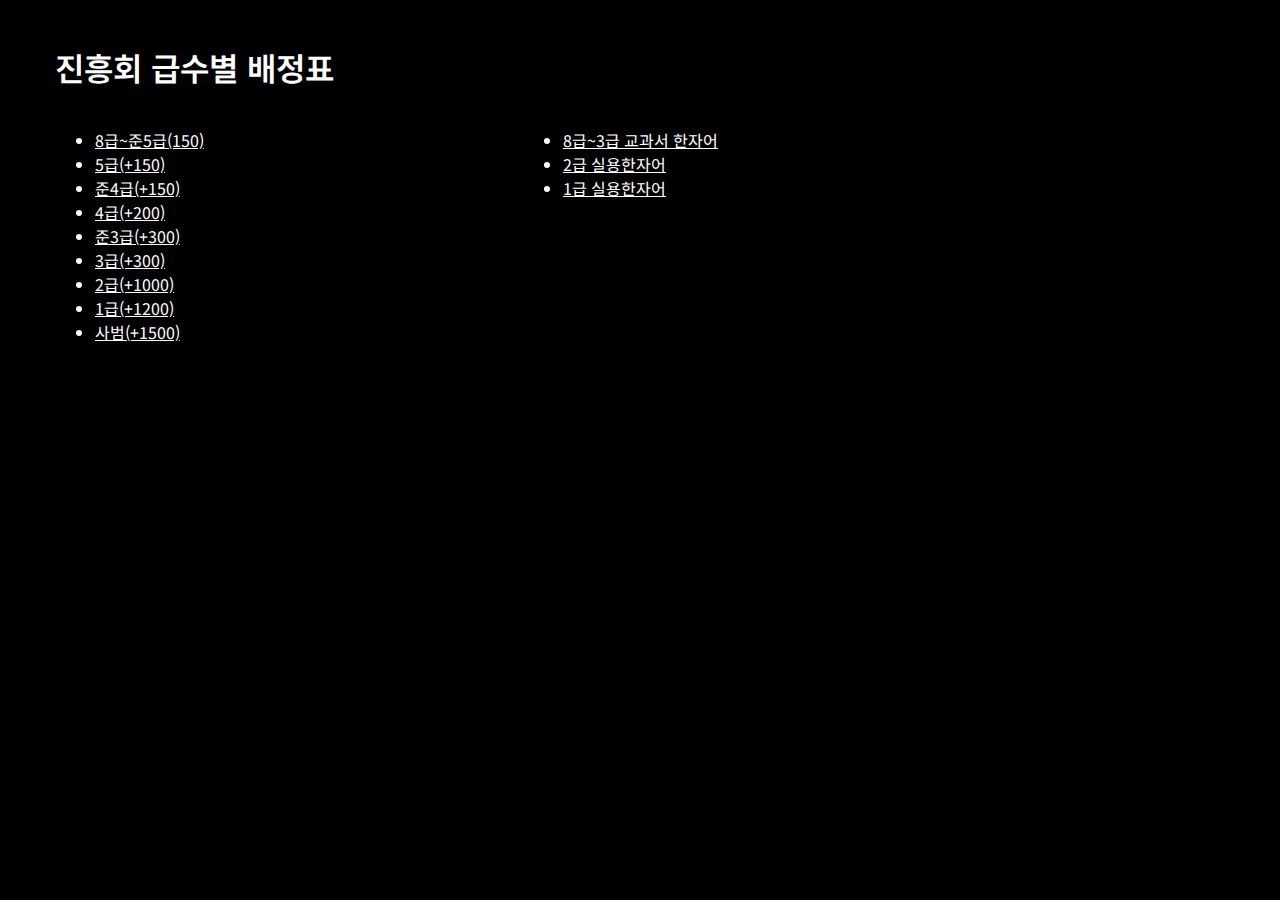
==== hanja/kaphe/index.html @ a42ecb4f "Add kaphe hanja" ====
<!DOCTYPE html>
<html lang="ko">
  <head>
    <meta http-equiv="Content-Type" content="text/html;charset=UTF-8" />
    <link rel="preconnect" href="https://fonts.googleapis.com" />
    <link rel="preconnect" href="https://fonts.gstatic.com" crossorigin />
    <link href="https://fonts.googleapis.com/css2?family=Noto+Sans+JP:wght@100..900&family=Noto+Sans+KR:wght@100..900&family=Noto+Sans+SC:wght@100..900&family=Noto+Sans+TC:wght@100..900&display=swap" rel="stylesheet" />
    <link rel="stylesheet" href="../main.css" />
    <link rel="stylesheet" href="./main.css" />
    <title>진흥회 급수별 배정표</title>
  </head>
  <body>
    <div class="container">
      <h1 class="heading">진흥회 급수별 배정표</h1>
      <div id="lists">
        <div id="chars">
          <ul>
            <li><a href="#list1">8급~준5급(150)</a></li>
            <li><a href="#list2">5급(+150)</a></li>
            <li><a href="#list3">준4급(+150)</a></li>
            <li><a href="#list4">4급(+200)</a></li>
            <li><a href="#list5">준3급(+300)</a></li>
            <li><a href="#list6">3급(+300)</a></li>
            <li><a href="./2/">2급(+1000)</a></li>
            <li><a href="./1/">1급(+1200)</a></li>
            <li><a href="./s/">사범(+1500)</a></li>
          </ul>
        </div>
        <div id="words">
          <ul>
            <li><a href="./words/">8급~3급 교과서 한자어</a></li>
            <li><a href="./words/2/">2급 실용한자어</a></li>
            <li><a href="./words/1/">1급 실용한자어</a></li>
          </ul>
        </div>
      </div>
    </div>
  </body>
</html>
---- hanja/main.css ----
html {
    background-color: black;
}

body {
    display: flex;
    justify-content: center;
}

.container {
    width: 1170px;
    margin: 15px 0 15px;
    align-self: center;
}

.container * {
    font-family: 'Noto Sans KR', 'Noto Sans JP', sans-serif;
    font-weight: 400;
    color: white;
}

.heading {
    font-weight: 600;
}

.hanja {
    font-family: 'Noto Sans KR', 'Noto Sans TC', 'Noto Sans JP', 'Noto Sans SC', 'Arial', 'BabelStone Han', sans-serif !important;
    font-weight: 100 !important;
}
---- hanja/kaphe/main.css ----
#lists {
    display: grid;
    grid-template-columns: 2fr 3fr;
}
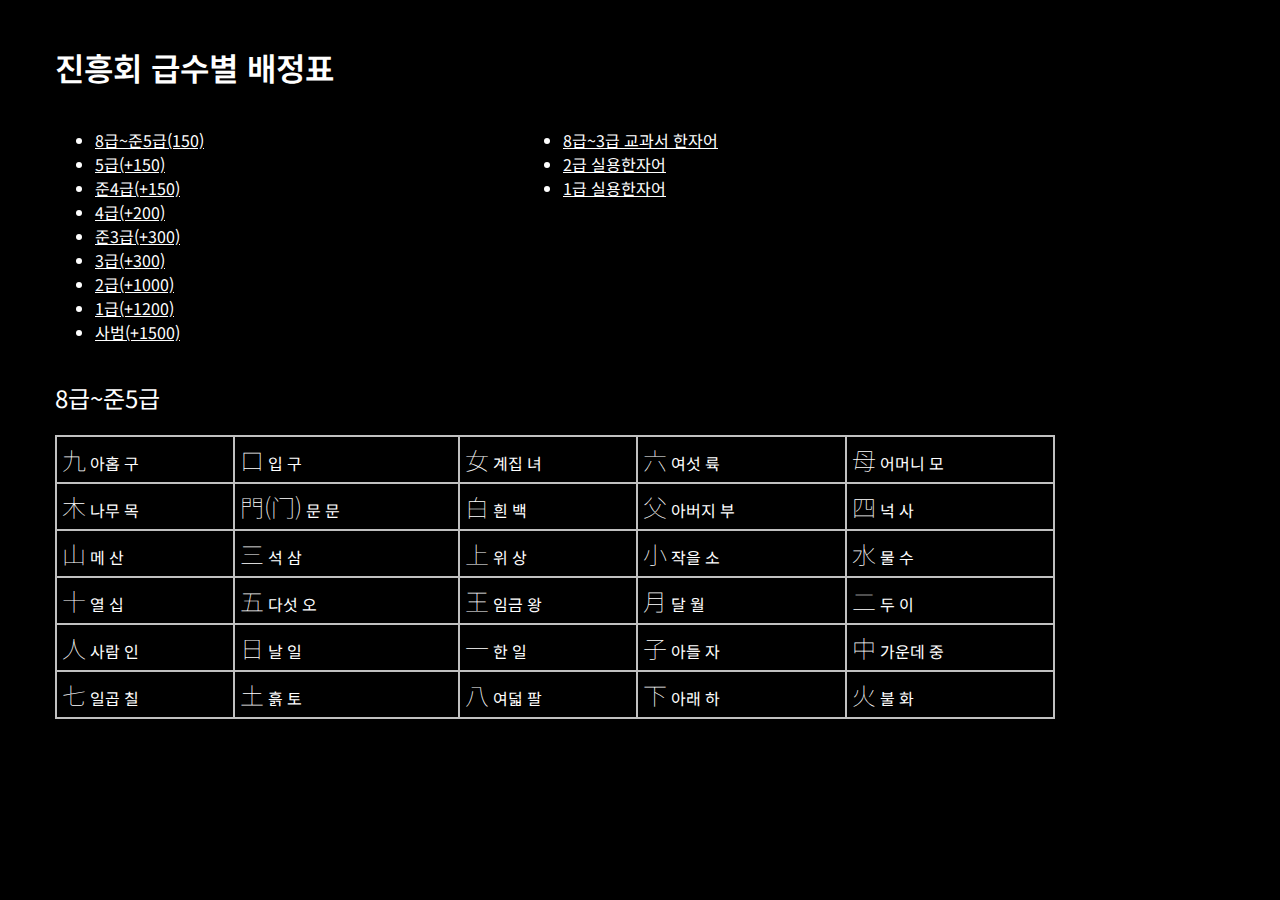
==== commit 010ba8ad: "Add some hanja" ====
--- a/hanja/kaphe/index.html
+++ b/hanja/kaphe/index.html
@@ -11,7 +11,7 @@
   </head>
   <body>
     <div class="container">
-      <h1 class="heading">진흥회 급수별 배정표</h1>
+      <h1 id="heading">진흥회 급수별 배정표</h1>
       <div id="lists">
         <div id="chars">
           <ul>
@@ -34,6 +34,12 @@
           </ul>
         </div>
       </div>
+      <div id="hanja">
+        <h2 id="list1">8급~준5급</h3>
+        <table>
+          <tr><td><span class="hanja">九</span> 아홉 구</td><td><span class="hanja">口</span> 입 구</td><td><span class="hanja">女</span> 계집 녀</td><td><span class="hanja">六</span> 여섯 륙</td><td><span class="hanja">母</span> 어머니 모</td></tr><tr><td><span class="hanja">木</span> 나무 목</td><td><span class="hanja">門(<span class="zh">门</span>)</span> 문 문</td><td><span class="hanja">白</span> 흰 백</td><td><span class="hanja">父</span> 아버지 부</td><td><span class="hanja">四</span> 넉 사</td></tr><tr><td><span class="hanja">山</span> 메 산</td><td><span class="hanja">三</span> 석 삼</td><td><span class="hanja">上</span> 위 상</td><td><span class="hanja">小</span> 작을 소</td><td><span class="hanja">水</span> 물 수</td></tr><tr><td><span class="hanja">十</span> 열 십</td><td><span class="hanja">五</span> 다섯 오</td><td><span class="hanja">王</span> 임금 왕</td><td><span class="hanja">月</span> 달 월</td><td><span class="hanja">二</span> 두 이</td></tr><tr><td><span class="hanja">人</span> 사람 인</td><td><span class="hanja">日</span> 날 일</td><td><span class="hanja">一</span> 한 일</td><td><span class="hanja">子</span> 아들 자</td><td><span class="hanja">中</span> 가운데 중</td></tr><tr><td><span class="hanja">七</span> 일곱 칠</td><td><span class="hanja">土</span> 흙 토</td><td><span class="hanja">八</span> 여덟 팔</td><td><span class="hanja">下</span> 아래 하</td><td><span class="hanja">火</span> 불 화</td></tr>
+        </table>
+      </div>
     </div>
   </body>
 </html>--- a/hanja/main.css
+++ b/hanja/main.css
@@ -19,11 +19,25 @@
     color: white;
 }
 
-.heading {
+#heading {
     font-weight: 600;
+}
+
+table {
+    border-collapse: collapse;
+    width: 1000px;
+}
+
+td {
+    border: 2px solid silver;
+    padding: 5px;
 }
 
 .hanja {
     font-family: 'Noto Sans KR', 'Noto Sans TC', 'Noto Sans JP', 'Noto Sans SC', 'Arial', 'BabelStone Han', sans-serif !important;
     font-weight: 100 !important;
 }
+
+.hanja, .hanja * {
+    font-size: 1.5rem;
+}--- a/hanja/kaphe/main.css
+++ b/hanja/kaphe/main.css
@@ -3,3 +3,7 @@
     grid-template-columns: 2fr 3fr;
 }
 
+.zh {
+    font-family: 'Noto Sans SC', sans-serif !important;
+    font-weight: 100 !important;
+}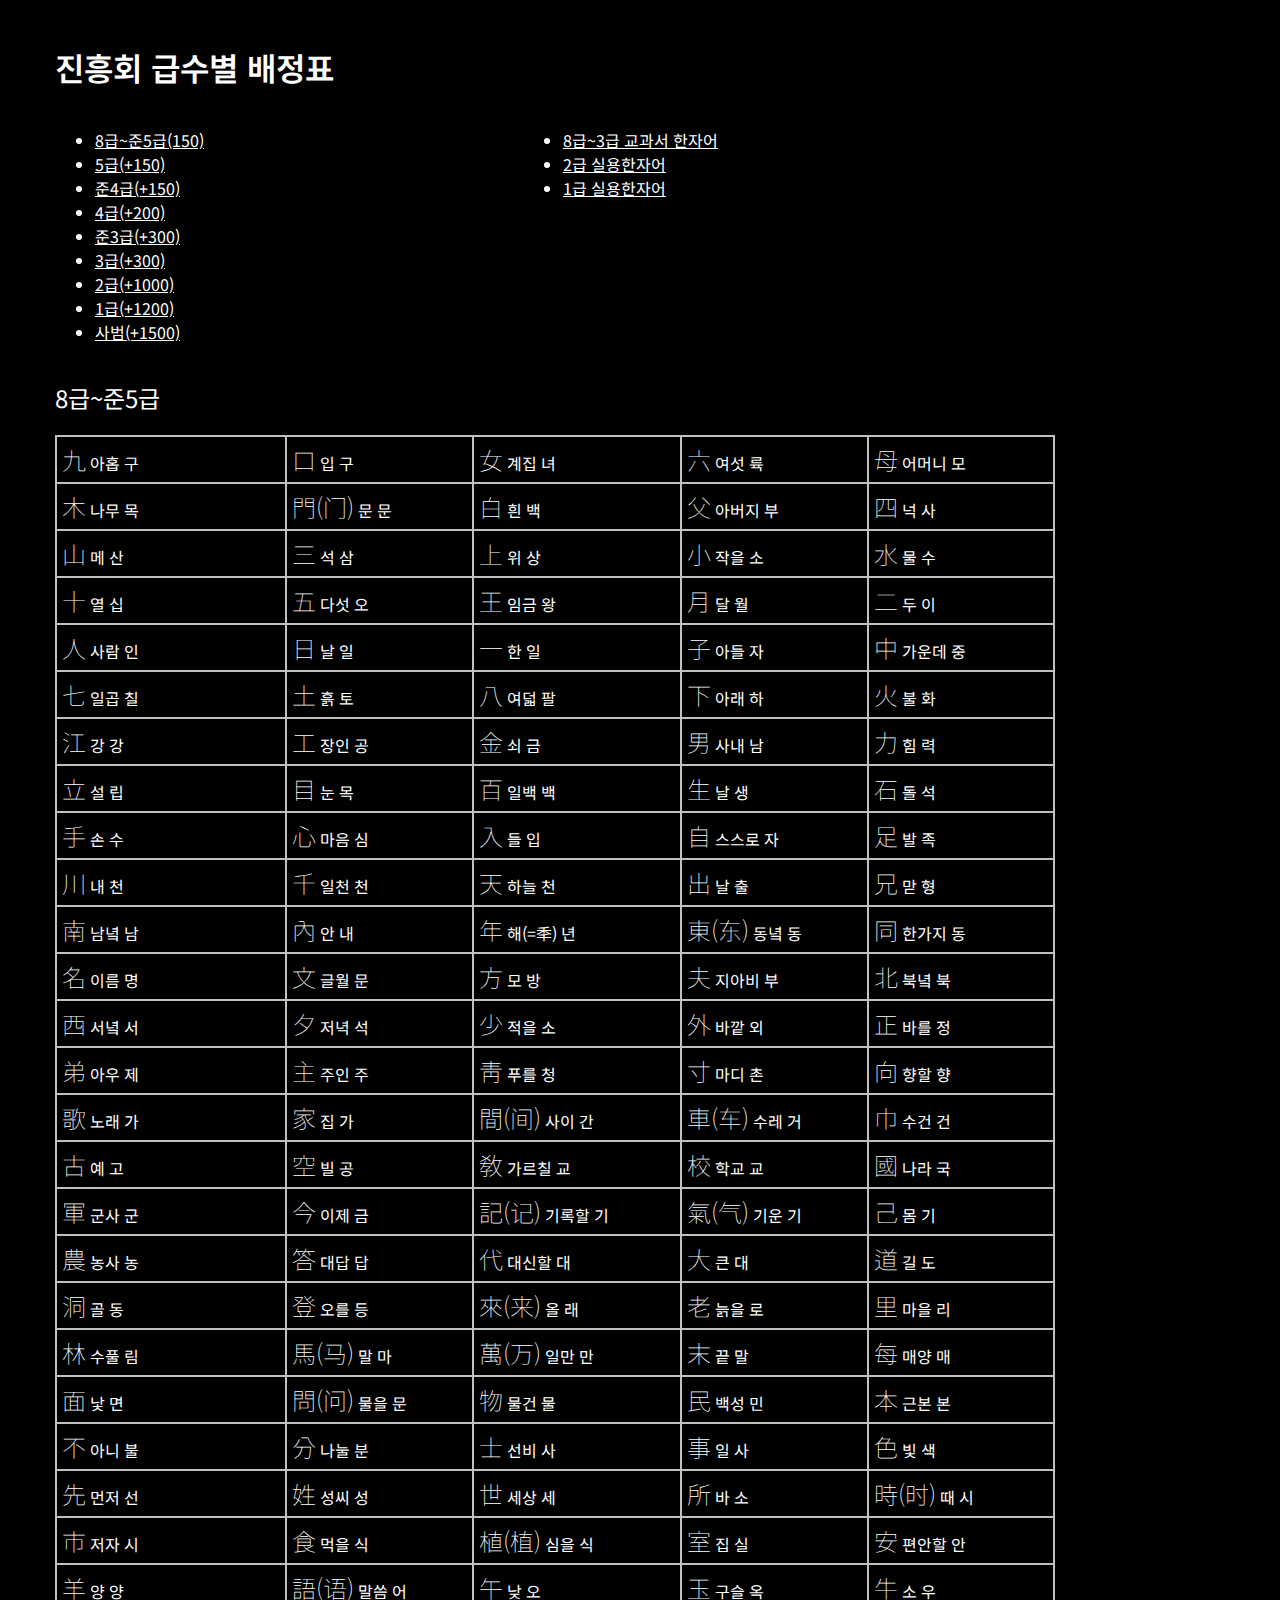
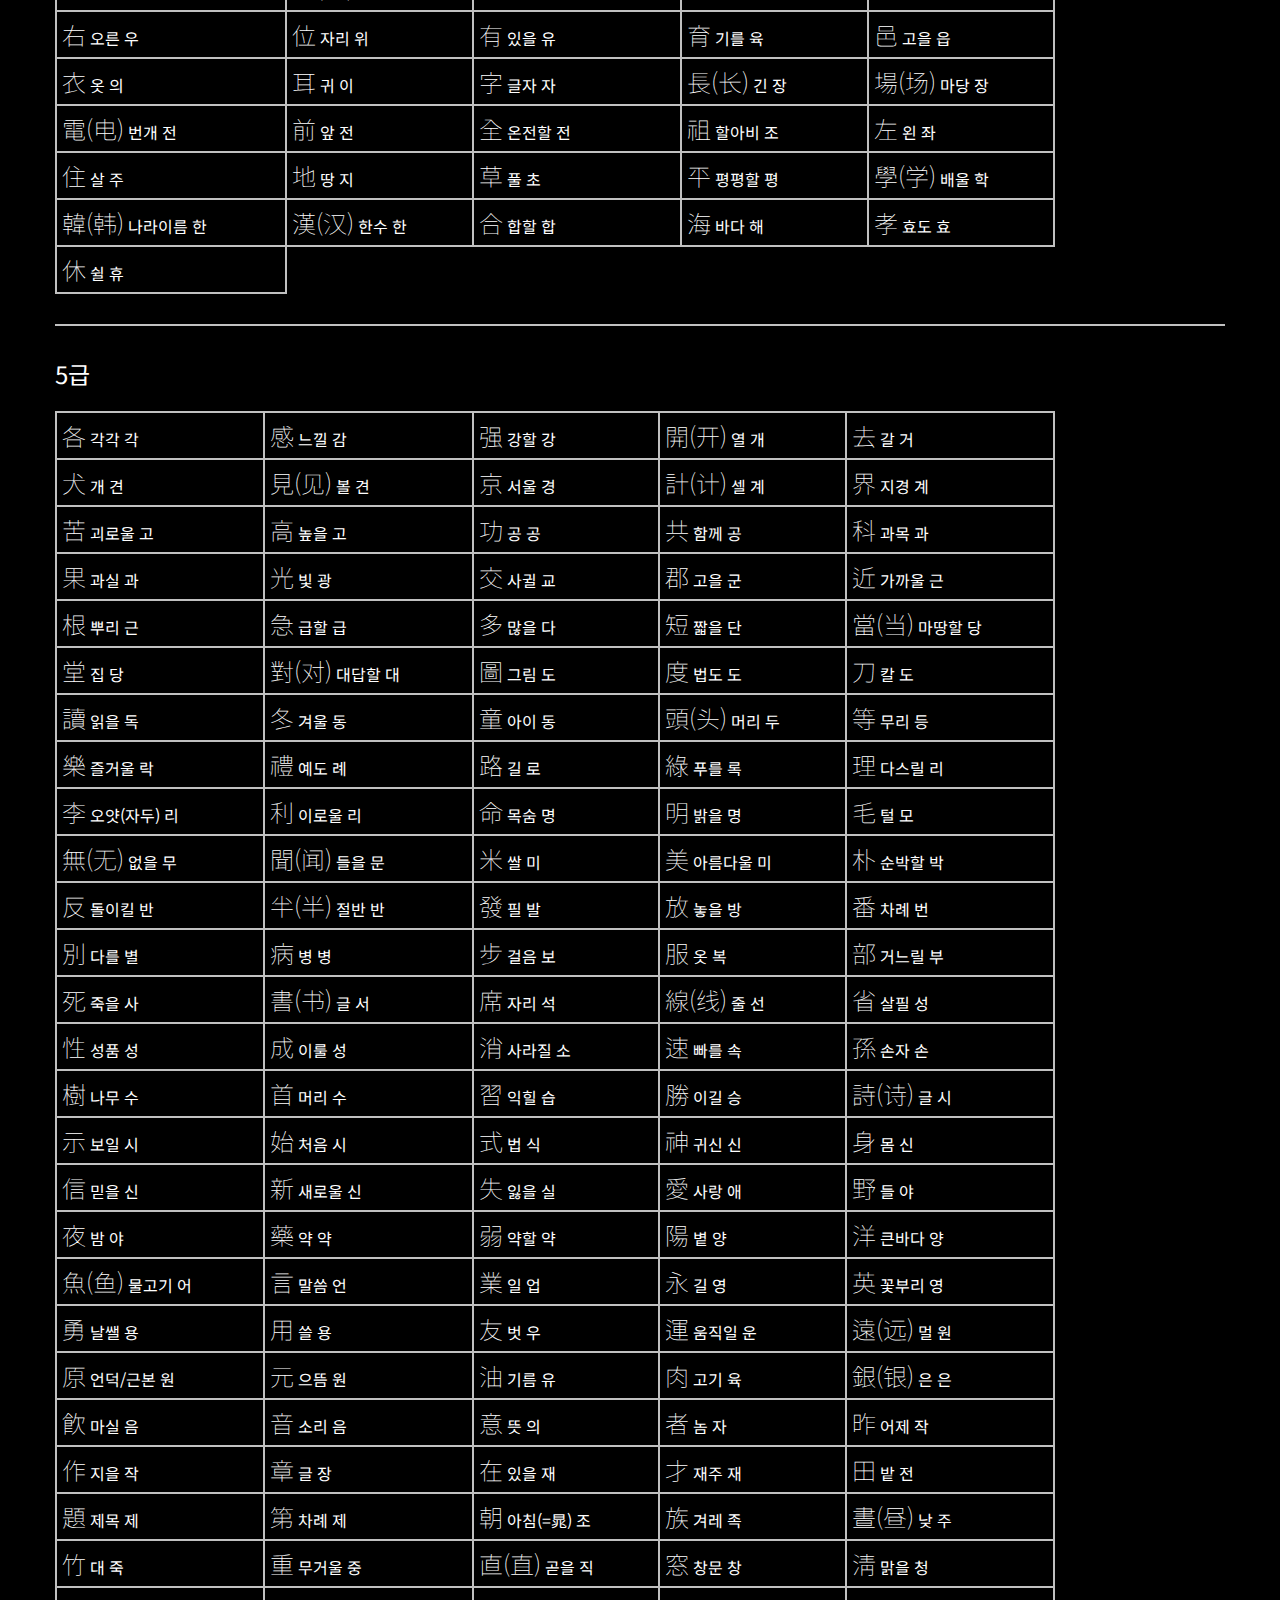
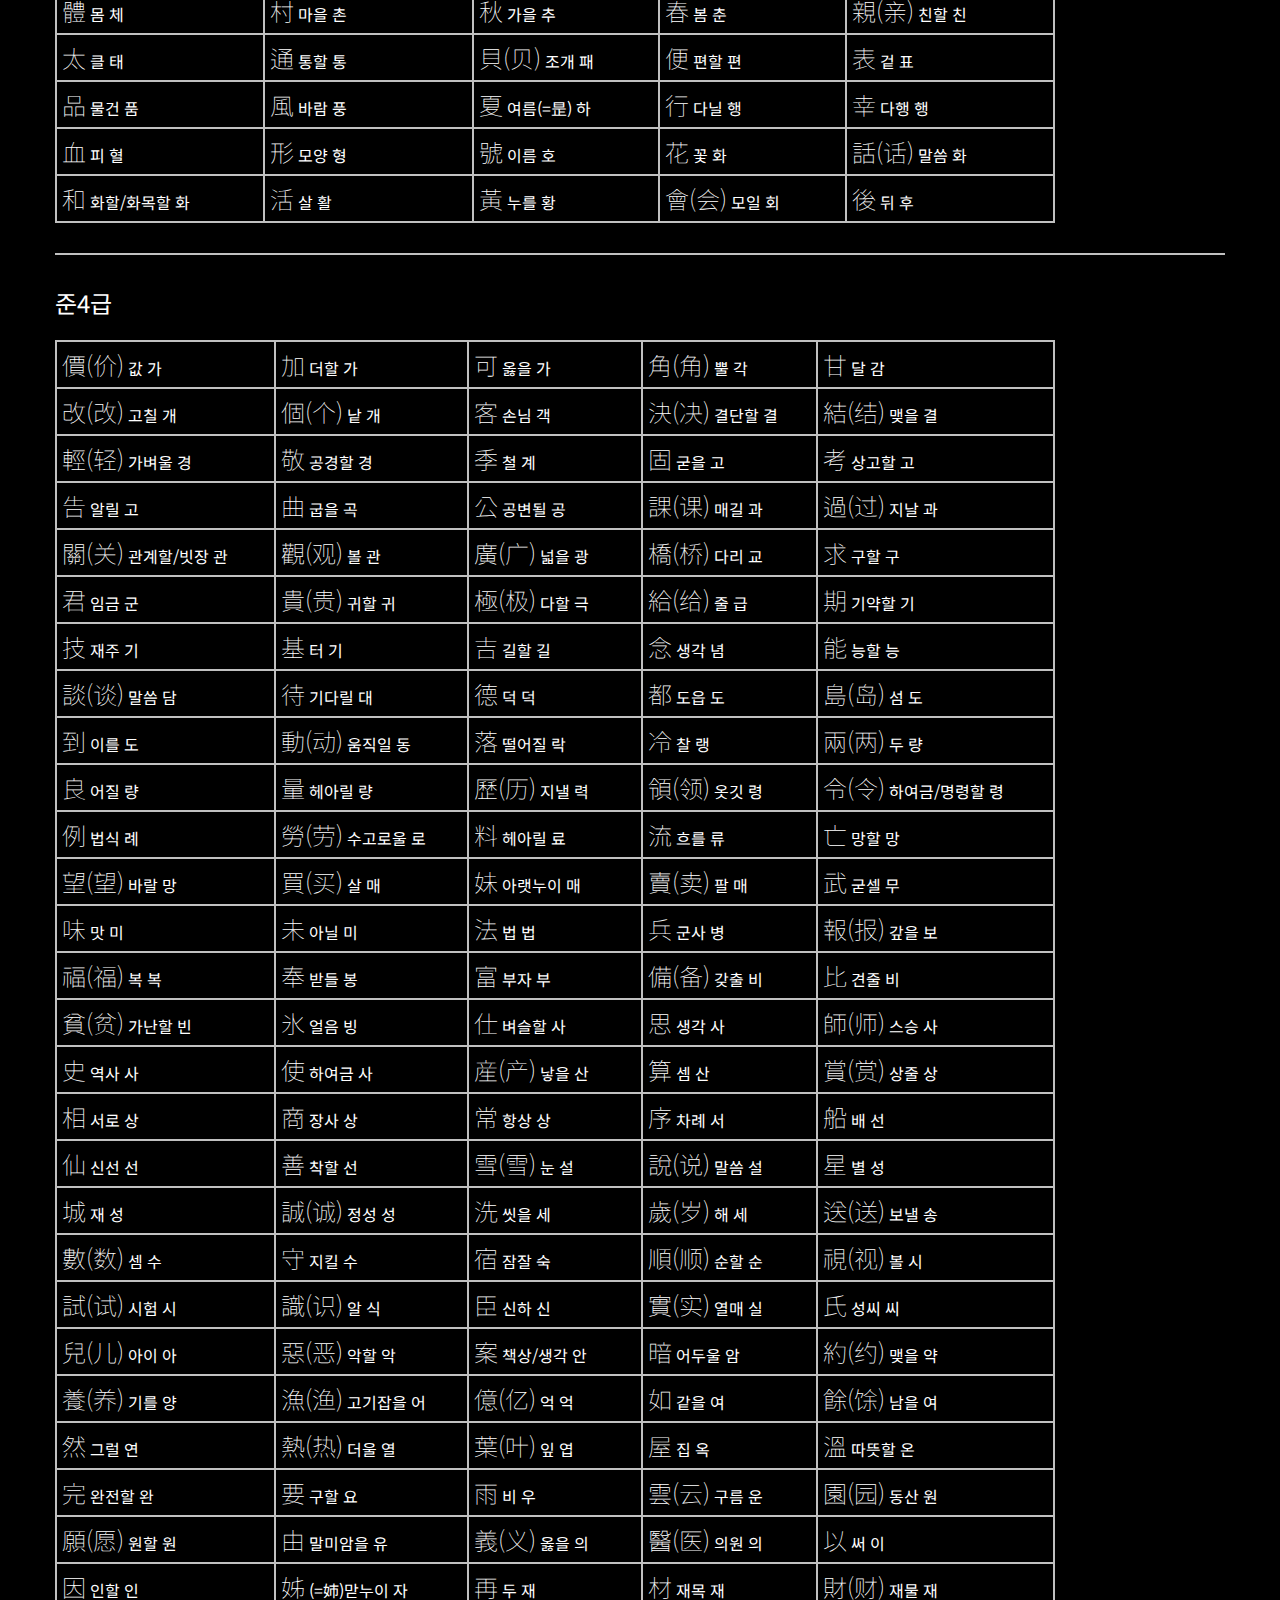
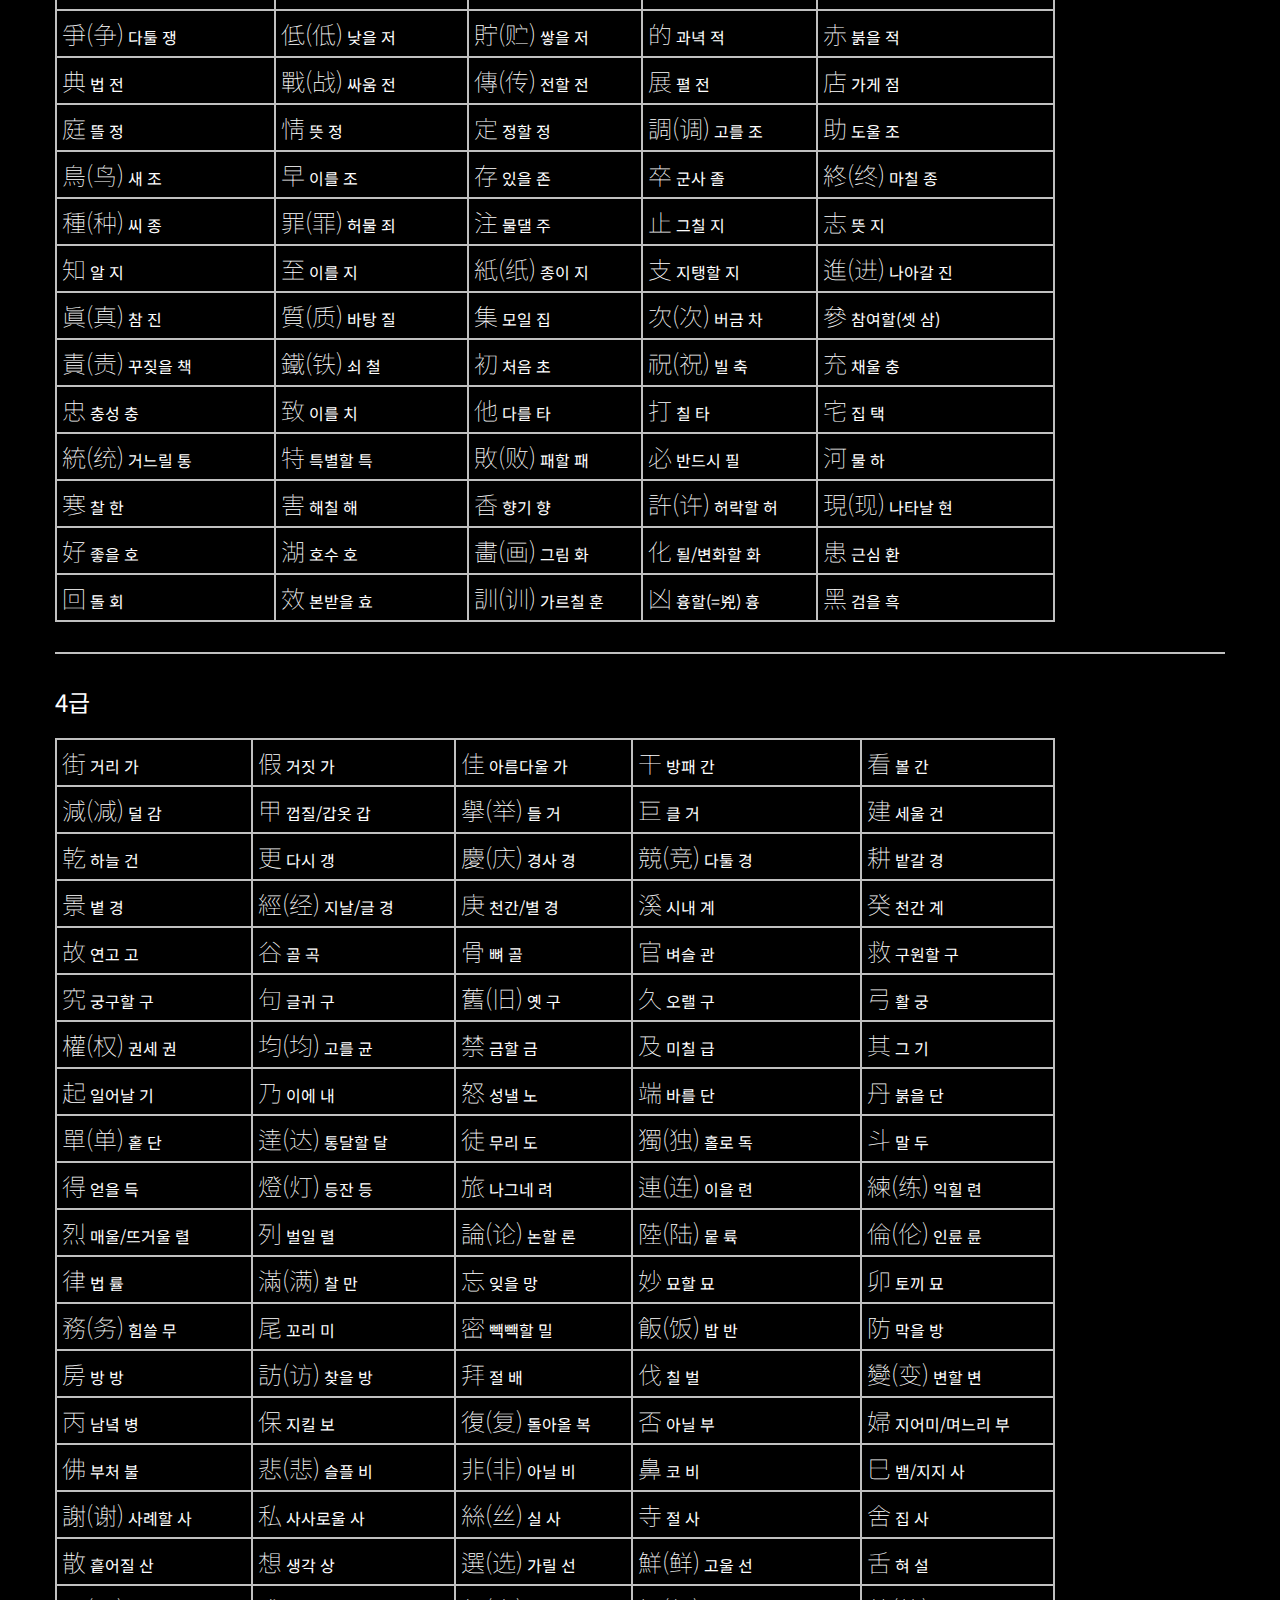
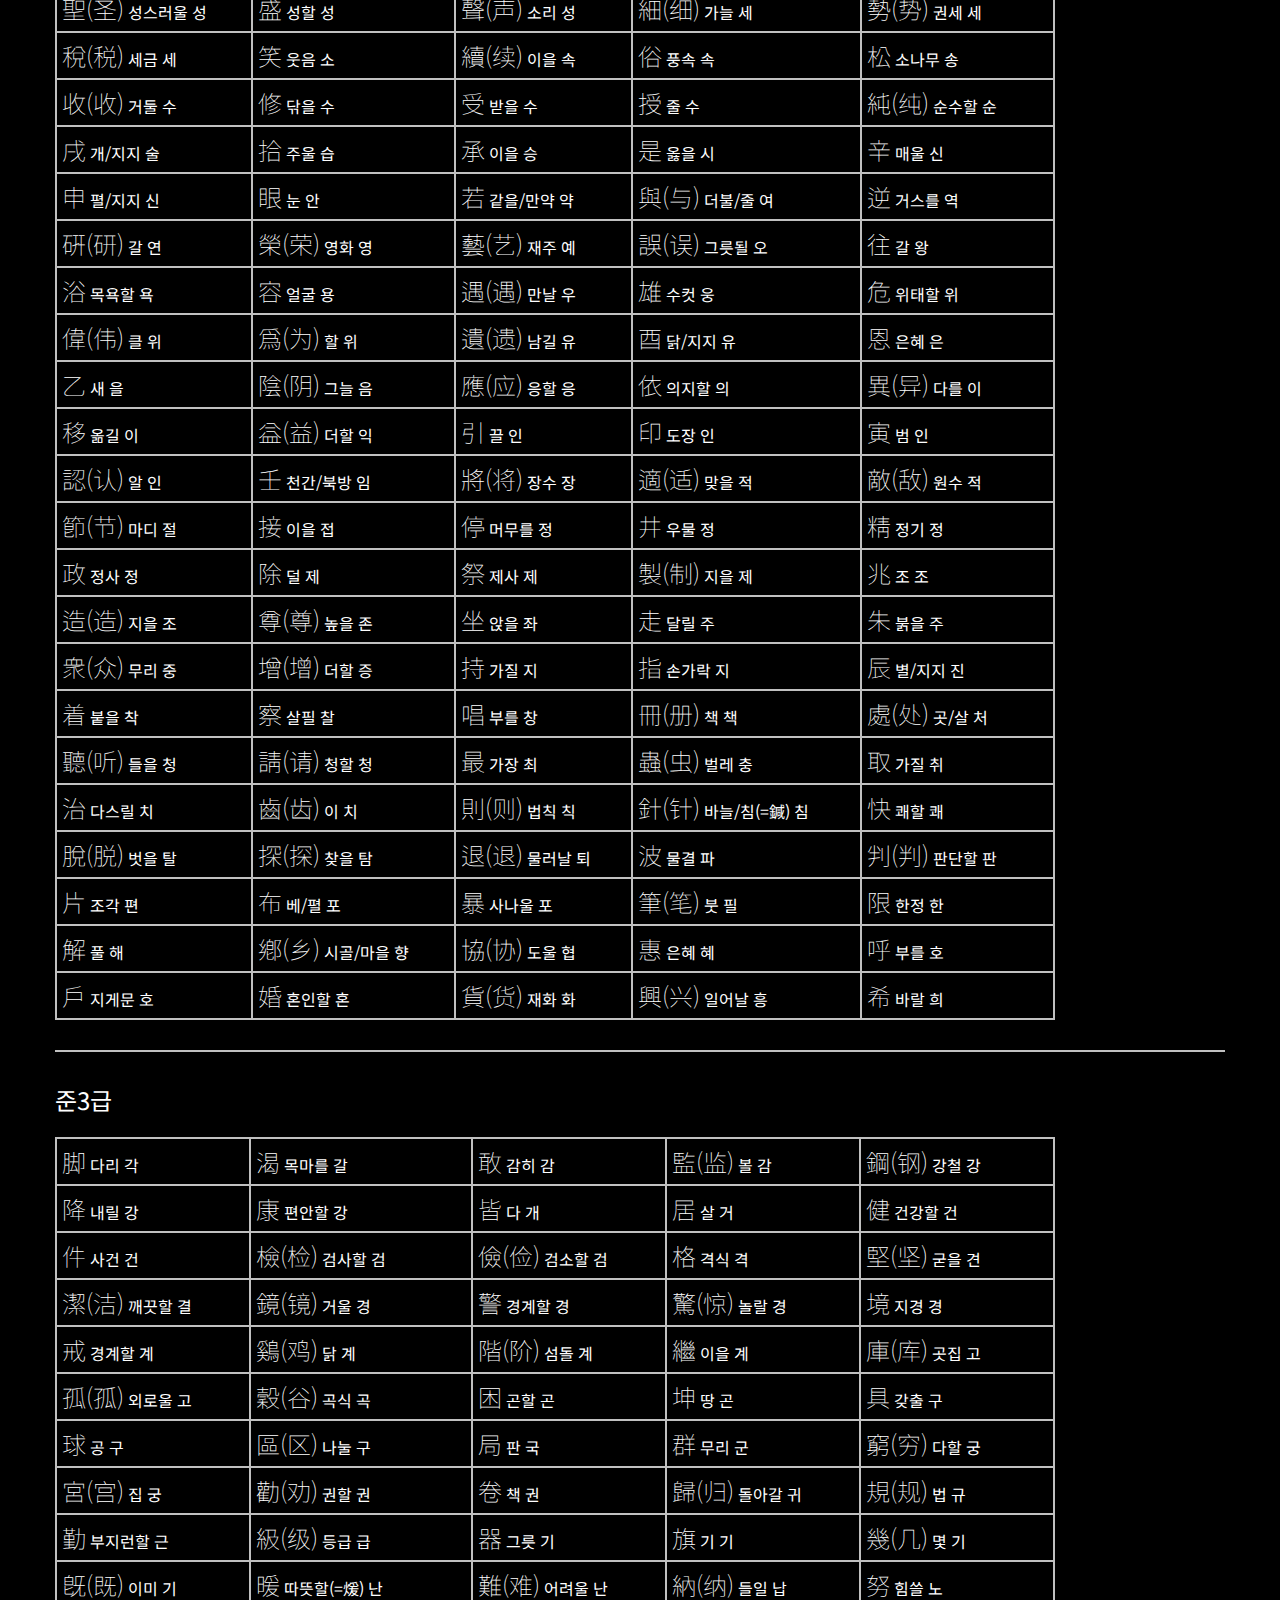
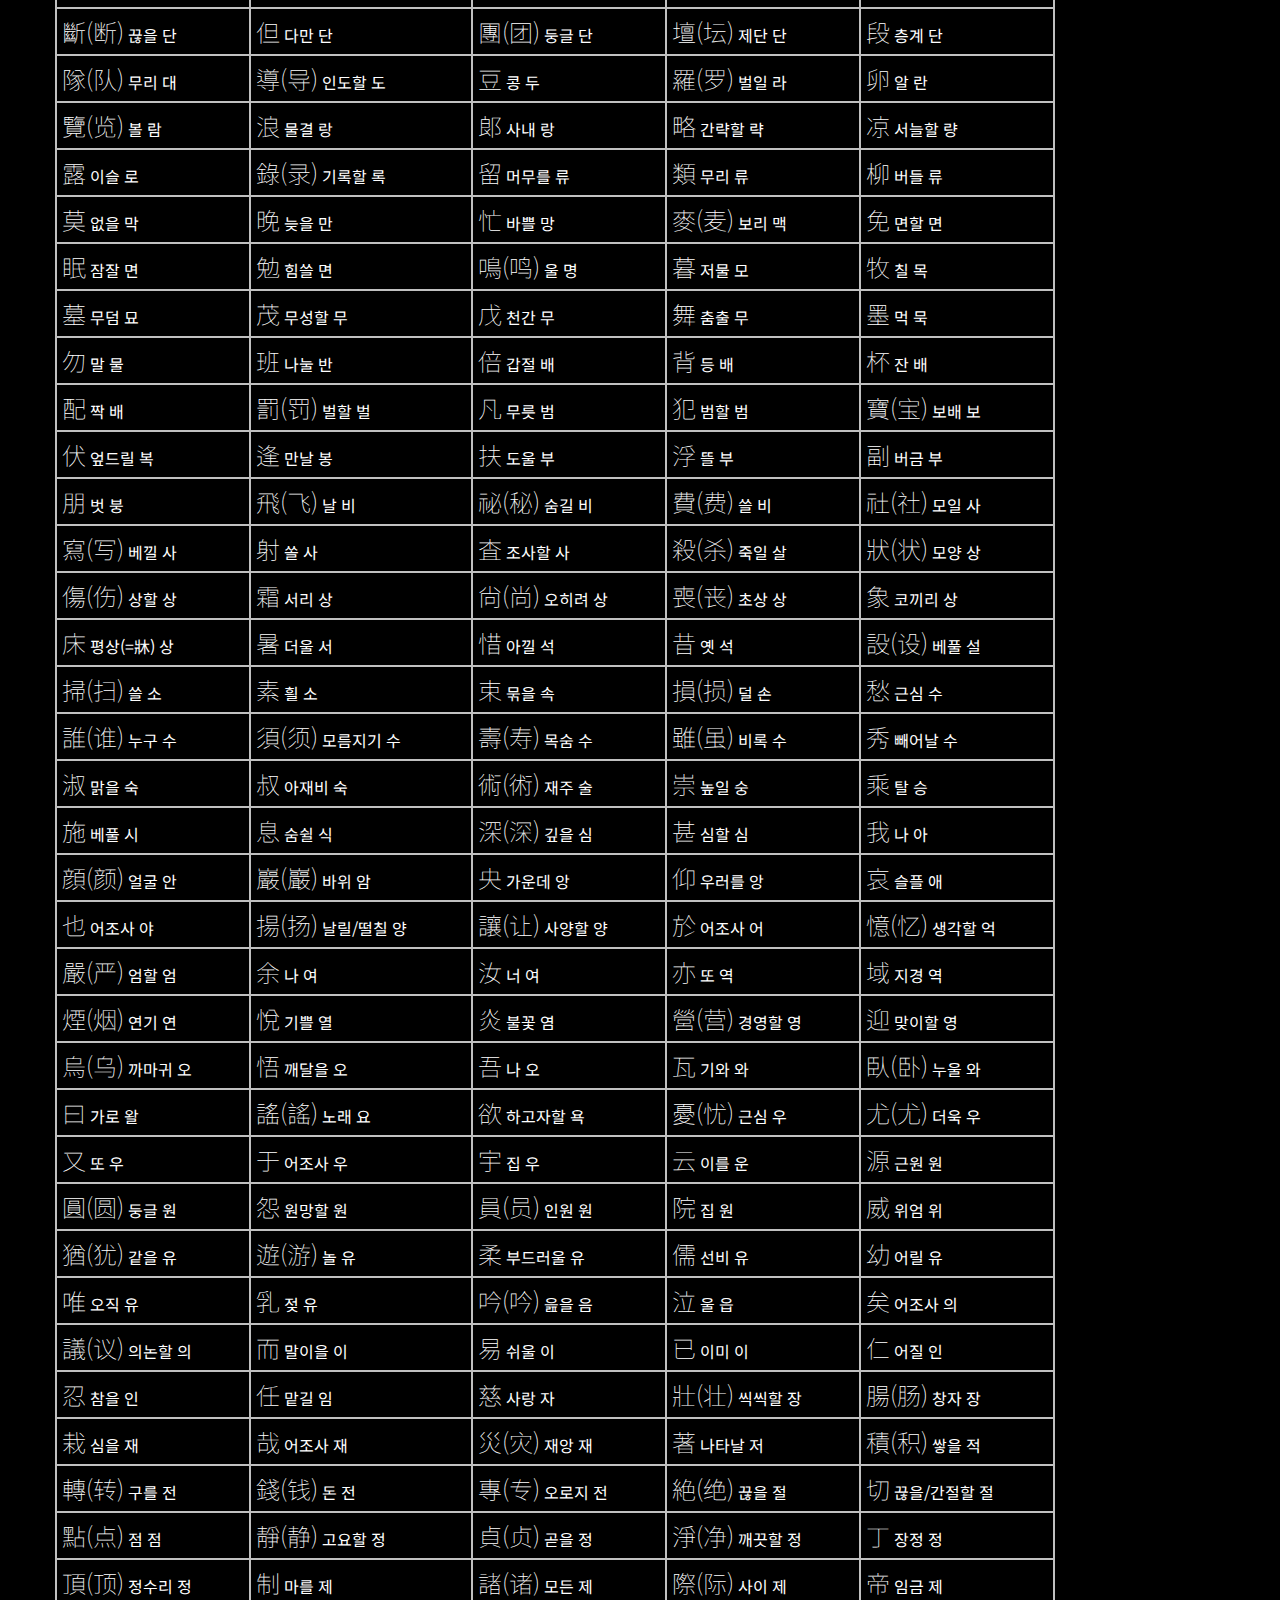
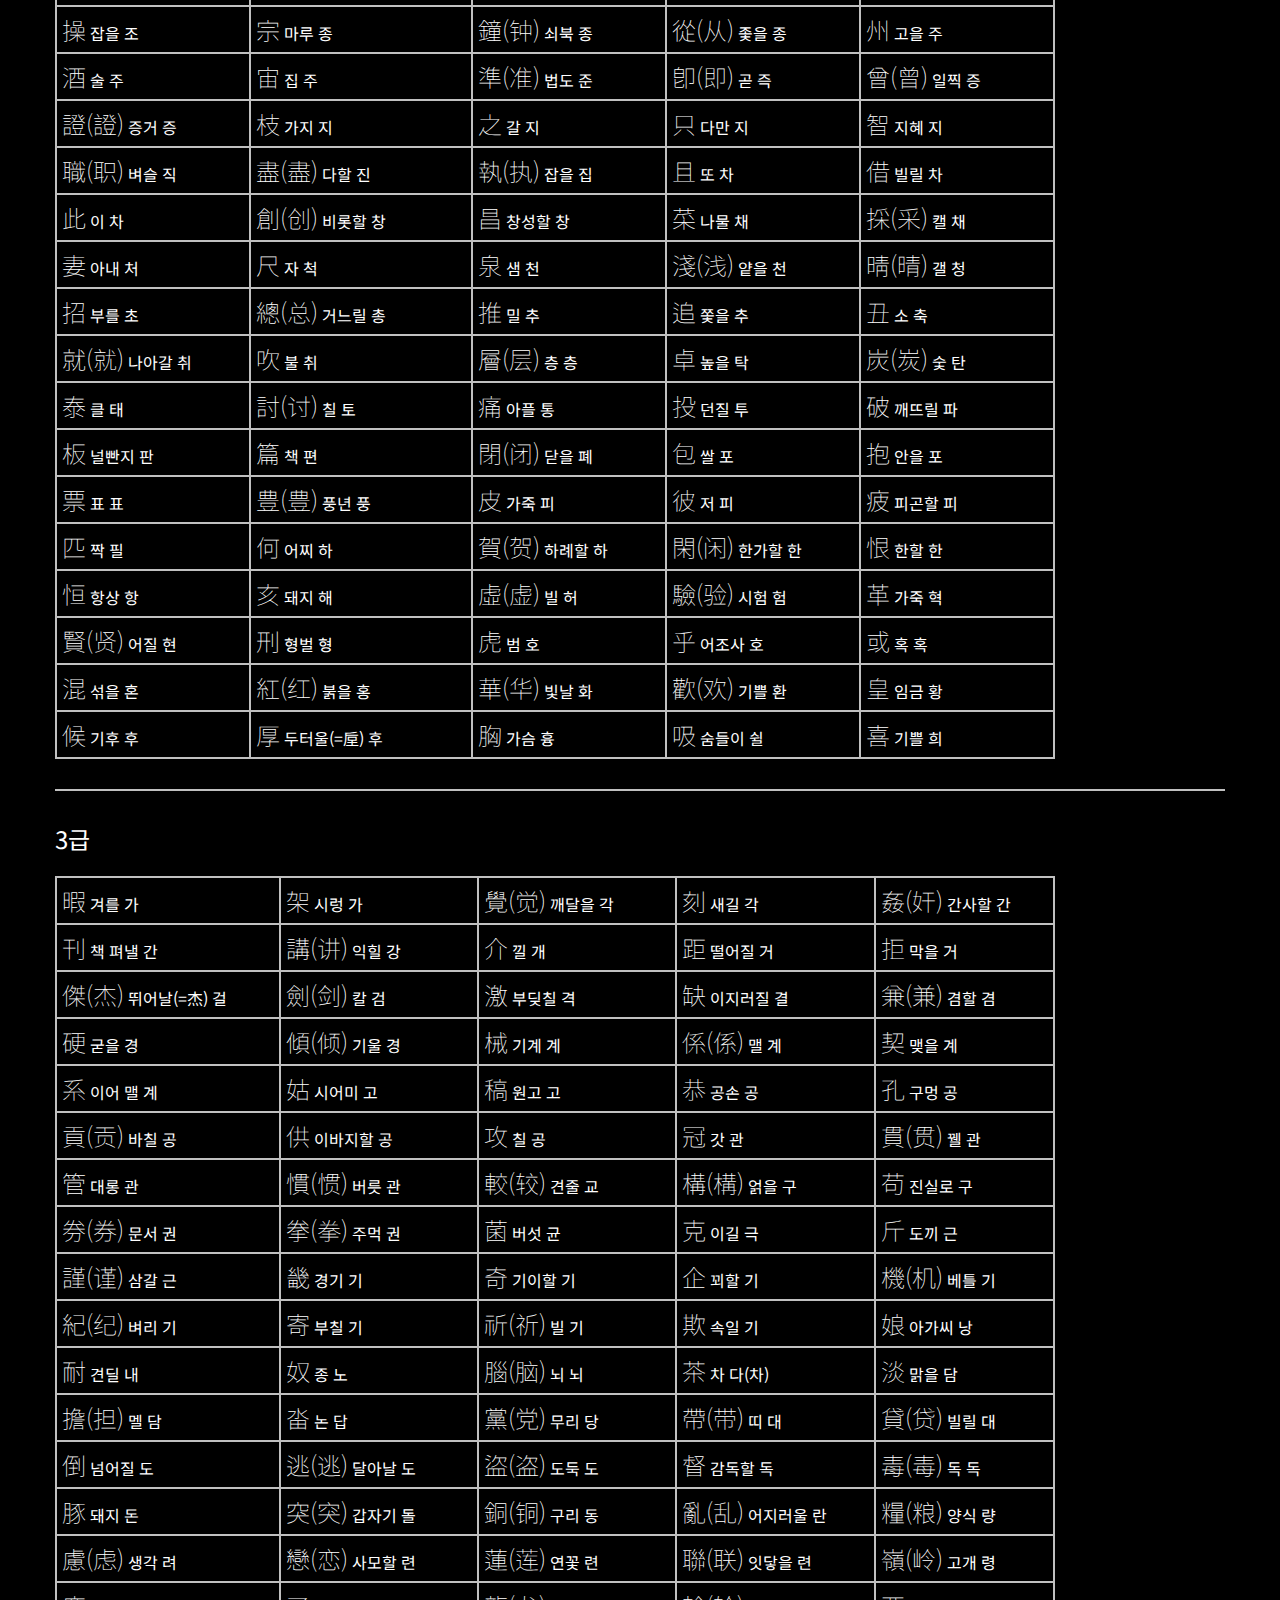
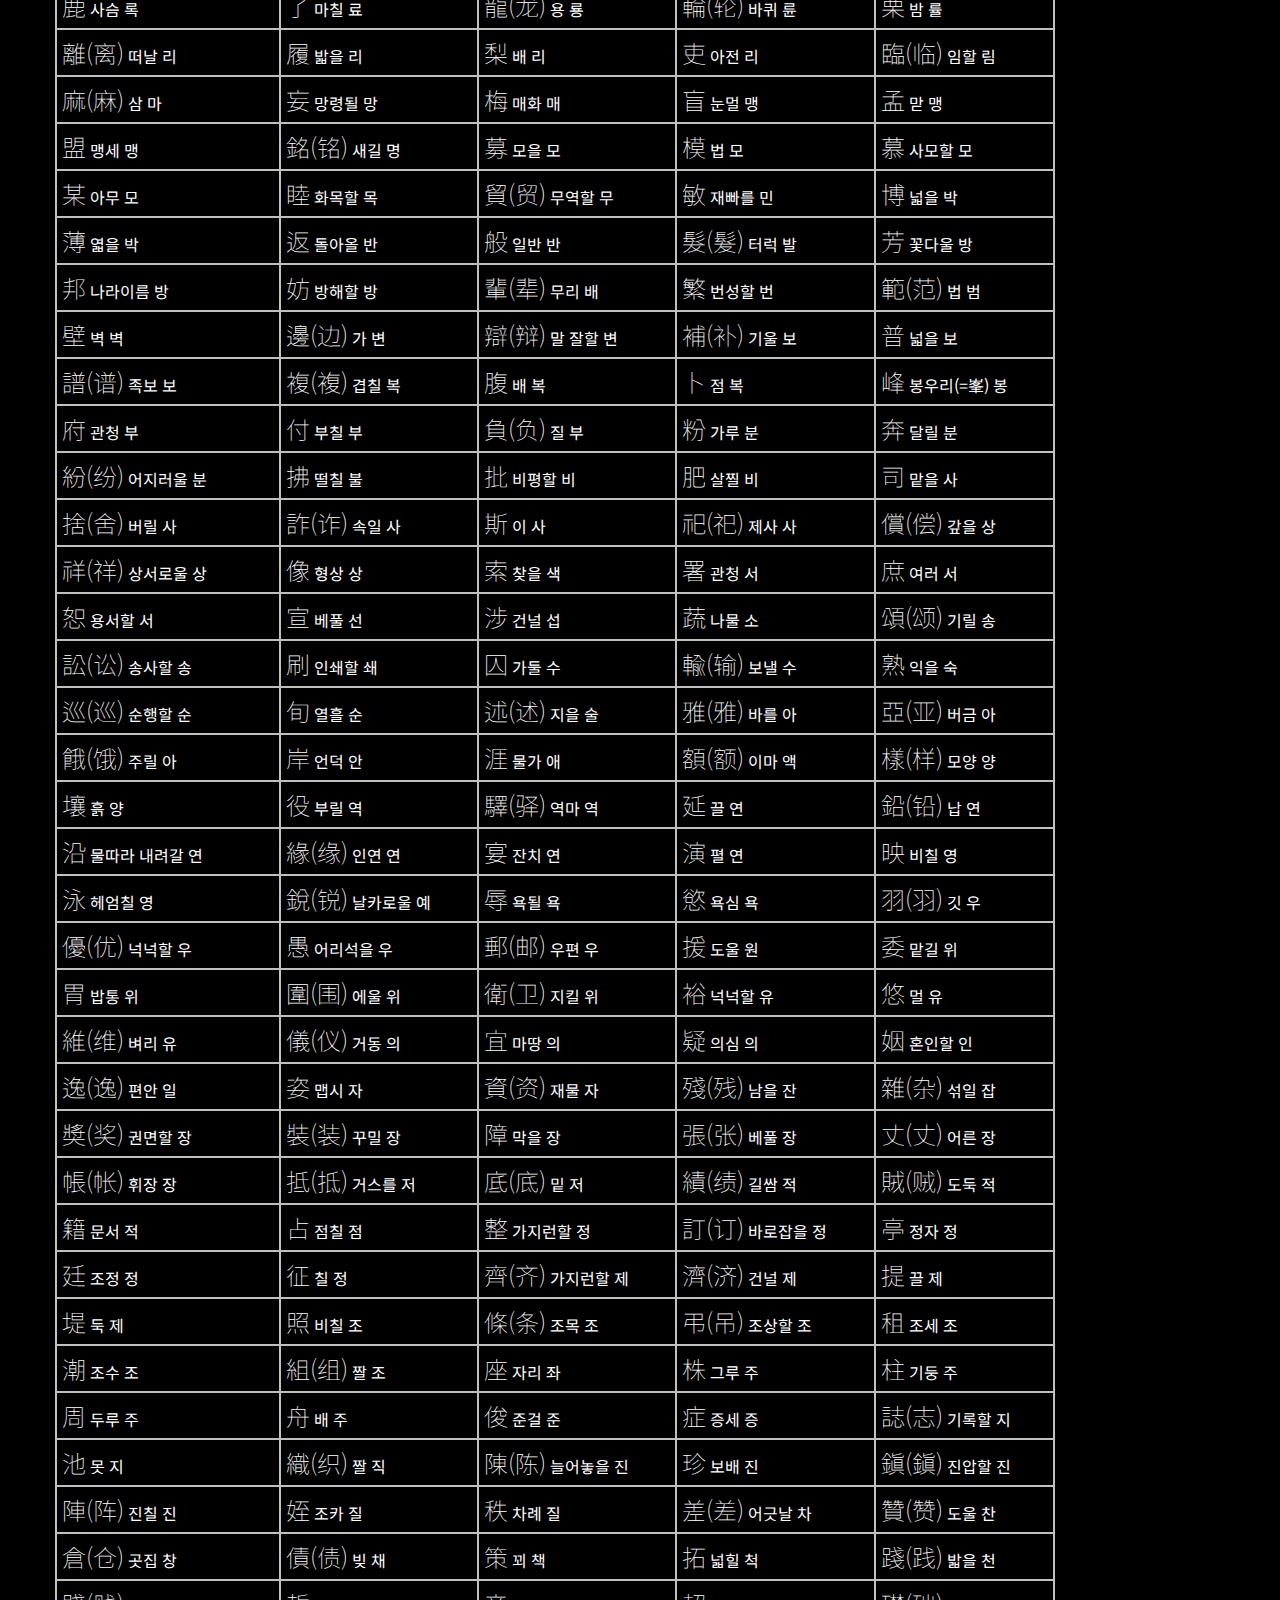
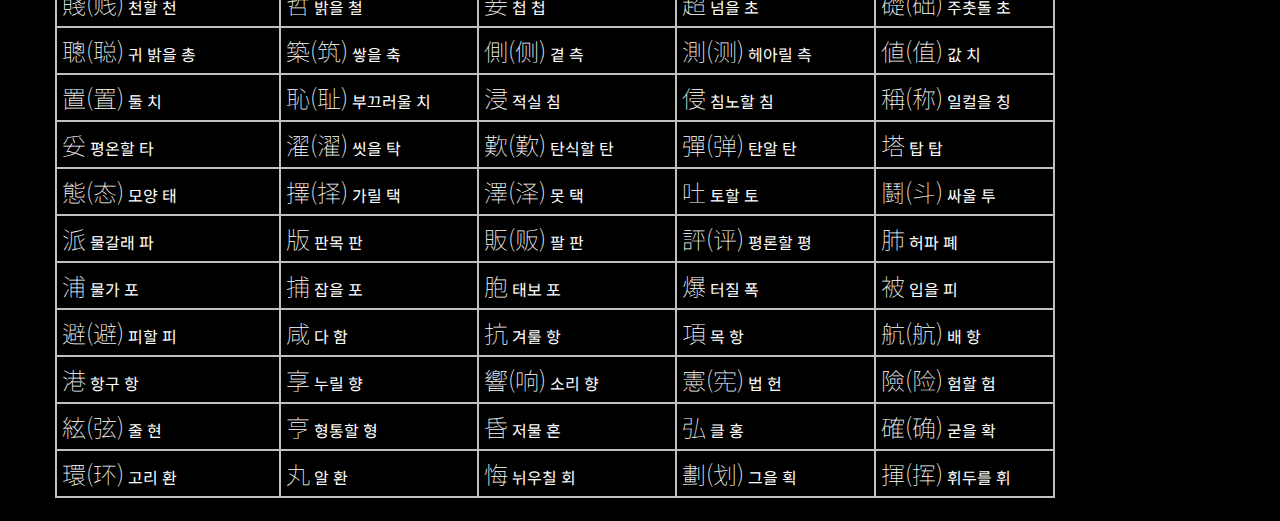
==== commit a20a6dfa: "Add ~3" ====
--- a/hanja/kaphe/index.html
+++ b/hanja/kaphe/index.html
@@ -35,9 +35,34 @@
         </div>
       </div>
       <div id="hanja">
-        <h2 id="list1">8급~준5급</h3>
+        <h2 id="list1">8급~준5급</h2>
         <table>
-          <tr><td><span class="hanja">九</span> 아홉 구</td><td><span class="hanja">口</span> 입 구</td><td><span class="hanja">女</span> 계집 녀</td><td><span class="hanja">六</span> 여섯 륙</td><td><span class="hanja">母</span> 어머니 모</td></tr><tr><td><span class="hanja">木</span> 나무 목</td><td><span class="hanja">門(<span class="zh">门</span>)</span> 문 문</td><td><span class="hanja">白</span> 흰 백</td><td><span class="hanja">父</span> 아버지 부</td><td><span class="hanja">四</span> 넉 사</td></tr><tr><td><span class="hanja">山</span> 메 산</td><td><span class="hanja">三</span> 석 삼</td><td><span class="hanja">上</span> 위 상</td><td><span class="hanja">小</span> 작을 소</td><td><span class="hanja">水</span> 물 수</td></tr><tr><td><span class="hanja">十</span> 열 십</td><td><span class="hanja">五</span> 다섯 오</td><td><span class="hanja">王</span> 임금 왕</td><td><span class="hanja">月</span> 달 월</td><td><span class="hanja">二</span> 두 이</td></tr><tr><td><span class="hanja">人</span> 사람 인</td><td><span class="hanja">日</span> 날 일</td><td><span class="hanja">一</span> 한 일</td><td><span class="hanja">子</span> 아들 자</td><td><span class="hanja">中</span> 가운데 중</td></tr><tr><td><span class="hanja">七</span> 일곱 칠</td><td><span class="hanja">土</span> 흙 토</td><td><span class="hanja">八</span> 여덟 팔</td><td><span class="hanja">下</span> 아래 하</td><td><span class="hanja">火</span> 불 화</td></tr>
+          <tr><td><span class="hanja">九</span> 아홉 구</td><td><span class="hanja">口</span> 입 구</td><td><span class="hanja">女</span> 계집 녀</td><td><span class="hanja">六</span> 여섯 륙</td><td><span class="hanja">母</span> 어머니 모</td></tr><tr><td><span class="hanja">木</span> 나무 목</td><td><span class="hanja">門(<span class="zh">门</span>)</span> 문 문</td><td><span class="hanja">白</span> 흰 백</td><td><span class="hanja">父</span> 아버지 부</td><td><span class="hanja">四</span> 넉 사</td></tr><tr><td><span class="hanja">山</span> 메 산</td><td><span class="hanja">三</span> 석 삼</td><td><span class="hanja">上</span> 위 상</td><td><span class="hanja">小</span> 작을 소</td><td><span class="hanja">水</span> 물 수</td></tr><tr><td><span class="hanja">十</span> 열 십</td><td><span class="hanja">五</span> 다섯 오</td><td><span class="hanja">王</span> 임금 왕</td><td><span class="hanja">月</span> 달 월</td><td><span class="hanja">二</span> 두 이</td></tr><tr><td><span class="hanja">人</span> 사람 인</td><td><span class="hanja">日</span> 날 일</td><td><span class="hanja">一</span> 한 일</td><td><span class="hanja">子</span> 아들 자</td><td><span class="hanja">中</span> 가운데 중</td></tr><tr><td><span class="hanja">七</span> 일곱 칠</td><td><span class="hanja">土</span> 흙 토</td><td><span class="hanja">八</span> 여덟 팔</td><td><span class="hanja">下</span> 아래 하</td><td><span class="hanja">火</span> 불 화</td></tr><tr><td><span class="hanja">江</span> 강 강</td><td><span class="hanja">工</span> 장인 공</td><td><span class="hanja">金</span> 쇠 금</td><td><span class="hanja">男</span> 사내 남</td><td><span class="hanja">力</span> 힘 력</td></tr><tr><td><span class="hanja">立</span> 설 립</td><td><span class="hanja">目</span> 눈 목</td><td><span class="hanja">百</span> 일백 백</td><td><span class="hanja">生</span> 날 생</td><td><span class="hanja">石</span> 돌 석</td></tr><tr><td><span class="hanja">手</span> 손 수</td><td><span class="hanja">心</span> 마음 심</td><td><span class="hanja">入</span> 들 입</td><td><span class="hanja">自</span> 스스로 자</td><td><span class="hanja">足</span> 발 족</td></tr><tr><td><span class="hanja">川</span> 내 천</td><td><span class="hanja">千</span> 일천 천</td><td><span class="hanja">天</span> 하늘 천</td><td><span class="hanja">出</span> 날 출</td><td><span class="hanja">兄</span> 맏 형</td></tr><tr><td><span class="hanja">南</span> 남녘 남</td><td><span class="hanja">內</span> 안 내</td><td><span class="hanja">年</span> 해(=秊) 년</td><td><span class="hanja">東(<span class="zh">东</span>)</span> 동녘 동</td><td><span class="hanja">同</span> 한가지 동</td></tr><tr><td><span class="hanja">名</span> 이름 명</td><td><span class="hanja">文</span> 글월 문</td><td><span class="hanja">方</span> 모 방</td><td><span class="hanja">夫</span> 지아비 부</td><td><span class="hanja">北</span> 북녘 북</td></tr><tr><td><span class="hanja">西</span> 서녘 서</td><td><span class="hanja">夕</span> 저녁 석</td><td><span class="hanja">少</span> 적을 소</td><td><span class="hanja">外</span> 바깥 외</td><td><span class="hanja">正</span> 바를 정</td></tr><tr><td><span class="hanja">弟</span> 아우 제</td><td><span class="hanja">主</span> 주인 주</td><td><span class="hanja">靑</span> 푸를 청</td><td><span class="hanja">寸</span> 마디 촌</td><td><span class="hanja">向</span> 향할 향</td></tr><tr><td><span class="hanja">歌</span> 노래 가</td><td><span class="hanja">家</span> 집 가</td><td><span class="hanja">間(<span class="zh">间</span>)</span> 사이 간</td><td><span class="hanja">車(<span class="zh">车</span>)</span> 수레 거</td><td><span class="hanja">巾</span> 수건 건</td></tr><tr><td><span class="hanja">古</span> 예 고</td><td><span class="hanja">空</span> 빌 공</td><td><span class="hanja">敎</span> 가르칠 교</td><td><span class="hanja">校</span> 학교 교</td><td><span class="hanja">國</span> 나라 국</td></tr><tr><td><span class="hanja">軍</span> 군사 군</td><td><span class="hanja">今</span> 이제 금</td><td><span class="hanja">記(<span class="zh">记</span>)</span> 기록할 기</td><td><span class="hanja">氣(<span class="zh">气</span>)</span> 기운 기</td><td><span class="hanja">己</span> 몸 기</td></tr><tr><td><span class="hanja">農</span> 농사 농</td><td><span class="hanja">答</span> 대답 답</td><td><span class="hanja">代</span> 대신할 대</td><td><span class="hanja">大</span> 큰 대</td><td><span class="hanja">道</span> 길 도</td></tr><tr><td><span class="hanja">洞</span> 골 동</td><td><span class="hanja">登</span> 오를 등</td><td><span class="hanja">來(<span class="zh">来</span>)</span> 올 래</td><td><span class="hanja">老</span> 늙을 로</td><td><span class="hanja">里</span> 마을 리</td></tr><tr><td><span class="hanja">林</span> 수풀 림</td><td><span class="hanja">馬(<span class="zh">马</span>)</span> 말 마</td><td><span class="hanja">萬(<span class="zh">万</span>)</span> 일만 만</td><td><span class="hanja">末</span> 끝 말</td><td><span class="hanja">每</span> 매양 매</td></tr><tr><td><span class="hanja">面</span> 낯 면</td><td><span class="hanja">問(<span class="zh">问</span>)</span> 물을 문</td><td><span class="hanja">物</span> 물건 물</td><td><span class="hanja">民</span> 백성 민</td><td><span class="hanja">本</span> 근본 본</td></tr><tr><td><span class="hanja">不</span> 아니 불</td><td><span class="hanja">分</span> 나눌 분</td><td><span class="hanja">士</span> 선비 사</td><td><span class="hanja">事</span> 일 사</td><td><span class="hanja">色</span> 빛 색</td></tr><tr><td><span class="hanja">先</span> 먼저 선</td><td><span class="hanja">姓</span> 성씨 성</td><td><span class="hanja">世</span> 세상 세</td><td><span class="hanja">所</span> 바 소</td><td><span class="hanja">時(<span class="zh">时</span>)</span> 때 시</td></tr><tr><td><span class="hanja">市</span> 저자 시</td><td><span class="hanja">食</span> 먹을 식</td><td><span class="hanja">植(<span class="zh">植</span>)</span> 심을 식</td><td><span class="hanja">室</span> 집 실</td><td><span class="hanja">安</span> 편안할 안</td></tr><tr><td><span class="hanja">羊</span> 양 양</td><td><span class="hanja">語(<span class="zh">语</span>)</span> 말씀 어</td><td><span class="hanja">午</span> 낮 오</td><td><span class="hanja">玉</span> 구슬 옥</td><td><span class="hanja">牛</span> 소 우</td></tr><tr><td><span class="hanja">右</span> 오른 우</td><td><span class="hanja">位</span> 자리 위</td><td><span class="hanja">有</span> 있을 유</td><td><span class="hanja">育</span> 기를 육</td><td><span class="hanja">邑</span> 고을 읍</td></tr><tr><td><span class="hanja">衣</span> 옷 의</td><td><span class="hanja">耳</span> 귀 이</td><td><span class="hanja">字</span> 글자 자</td><td><span class="hanja">長(<span class="zh">长</span>)</span> 긴 장</td><td><span class="hanja">場(<span class="zh">场</span>)</span> 마당 장</td></tr><tr><td><span class="hanja">電(<span class="zh">电</span>)</span> 번개 전</td><td><span class="hanja">前</span> 앞 전</td><td><span class="hanja">全</span> 온전할 전</td><td><span class="hanja">祖</span> 할아비 조</td><td><span class="hanja">左</span> 왼 좌</td></tr><tr><td><span class="hanja">住</span> 살 주</td><td><span class="hanja">地</span> 땅 지</td><td><span class="hanja">草</span> 풀 초</td><td><span class="hanja">平</span> 평평할 평</td><td><span class="hanja">學(<span class="zh">学</span>)</span> 배울 학</td></tr><tr><td><span class="hanja">韓(<span class="zh">韩</span>)</span> 나라이름 한</td><td><span class="hanja">漢(<span class="zh">汉</span>)</span> 한수 한</td><td><span class="hanja">合</span> 합할 합</td><td><span class="hanja">海</span> 바다 해</td><td><span class="hanja">孝</span> 효도 효</td></tr><tr><td><span class="hanja">休</span> 쉴 휴</td></tr>
+        </table>
+        <hr />
+        <h2 id="list2">5급</h2>
+        <table>
+          <tr><td><span class="hanja">各</span> 각각 각</td><td><span class="hanja">感</span> 느낄 감</td><td><span class="hanja">强</span> 강할 강</td><td><span class="hanja">開(<span class="zh">开</span>)</span> 열 개</td><td><span class="hanja">去</span> 갈 거</td></tr><tr><td><span class="hanja">犬</span> 개 견</td><td><span class="hanja">見(<span class="zh">见</span>)</span> 볼 견</td><td><span class="hanja">京</span> 서울 경</td><td><span class="hanja">計(<span class="zh">计</span>)</span> 셀 계</td><td><span class="hanja">界</span> 지경 계</td></tr><tr><td><span class="hanja">苦</span> 괴로울 고</td><td><span class="hanja">高</span> 높을 고</td><td><span class="hanja">功</span> 공 공</td><td><span class="hanja">共</span> 함께 공</td><td><span class="hanja">科</span> 과목 과</td></tr><tr><td><span class="hanja">果</span> 과실 과</td><td><span class="hanja">光</span> 빛 광</td><td><span class="hanja">交</span> 사귈 교</td><td><span class="hanja">郡</span> 고을 군</td><td><span class="hanja">近</span> 가까울 근</td></tr><tr><td><span class="hanja">根</span> 뿌리 근</td><td><span class="hanja">急</span> 급할 급</td><td><span class="hanja">多</span> 많을 다</td><td><span class="hanja">短</span> 짧을 단</td><td><span class="hanja">當(<span class="zh">当</span>)</span> 마땅할 당</td></tr><tr><td><span class="hanja">堂</span> 집 당</td><td><span class="hanja">對(<span class="zh">对</span>)</span> 대답할 대</td><td><span class="hanja">圖</span> 그림 도</td><td><span class="hanja">度</span> 법도 도</td><td><span class="hanja">刀</span> 칼 도</td></tr><tr><td><span class="hanja">讀</span> 읽을 독</td><td><span class="hanja">冬</span> 겨울 동</td><td><span class="hanja">童</span> 아이 동</td><td><span class="hanja">頭(<span class="zh">头</span>)</span> 머리 두</td><td><span class="hanja">等</span> 무리 등</td></tr><tr><td><span class="hanja">樂</span> 즐거울 락</td><td><span class="hanja">禮</span> 예도 례</td><td><span class="hanja">路</span> 길 로</td><td><span class="hanja">綠</span> 푸를 록</td><td><span class="hanja">理</span> 다스릴 리</td></tr><tr><td><span class="hanja">李</span> 오얏(자두) 리</td><td><span class="hanja">利</span> 이로울 리</td><td><span class="hanja">命</span> 목숨 명</td><td><span class="hanja">明</span> 밝을 명</td><td><span class="hanja">毛</span> 털 모</td></tr><tr><td><span class="hanja">無(<span class="zh">无</span>)</span> 없을 무</td><td><span class="hanja">聞(<span class="zh">闻</span>)</span> 들을 문</td><td><span class="hanja">米</span> 쌀 미</td><td><span class="hanja">美</span> 아름다울 미</td><td><span class="hanja">朴</span> 순박할 박</td></tr><tr><td><span class="hanja">反</span> 돌이킬 반</td><td><span class="hanja">半(<span class="zh">半</span>)</span> 절반 반</td><td><span class="hanja">發</span> 필 발</td><td><span class="hanja">放</span> 놓을 방</td><td><span class="hanja">番</span> 차례 번</td></tr><tr><td><span class="hanja">別</span> 다를 별</td><td><span class="hanja">病</span> 병 병</td><td><span class="hanja">步</span> 걸음 보</td><td><span class="hanja">服</span> 옷 복</td><td><span class="hanja">部</span> 거느릴 부</td></tr><tr><td><span class="hanja">死</span> 죽을 사</td><td><span class="hanja">書(<span class="zh">书</span>)</span> 글 서</td><td><span class="hanja">席</span> 자리 석</td><td><span class="hanja">線(<span class="zh">线</span>)</span> 줄 선</td><td><span class="hanja">省</span> 살필 성</td></tr><tr><td><span class="hanja">性</span> 성품 성</td><td><span class="hanja">成</span> 이룰 성</td><td><span class="hanja">消</span> 사라질 소</td><td><span class="hanja">速</span> 빠를 속</td><td><span class="hanja">孫</span> 손자 손</td></tr><tr><td><span class="hanja">樹</span> 나무 수</td><td><span class="hanja">首</span> 머리 수</td><td><span class="hanja">習</span> 익힐 습</td><td><span class="hanja">勝</span> 이길 승</td><td><span class="hanja">詩(<span class="zh">诗</span>)</span> 글 시</td></tr><tr><td><span class="hanja">示</span> 보일 시</td><td><span class="hanja">始</span> 처음 시</td><td><span class="hanja">式</span> 법 식</td><td><span class="hanja">神</span> 귀신 신</td><td><span class="hanja">身</span> 몸 신</td></tr><tr><td><span class="hanja">信</span> 믿을 신</td><td><span class="hanja">新</span> 새로울 신</td><td><span class="hanja">失</span> 잃을 실</td><td><span class="hanja">愛</span> 사랑 애</td><td><span class="hanja">野</span> 들 야</td></tr><tr><td><span class="hanja">夜</span> 밤 야</td><td><span class="hanja">藥</span> 약 약</td><td><span class="hanja">弱</span> 약할 약</td><td><span class="hanja">陽</span> 볕 양</td><td><span class="hanja">洋</span> 큰바다 양</td></tr><tr><td><span class="hanja">魚(<span class="zh">鱼</span>)</span> 물고기 어</td><td><span class="hanja">言</span> 말씀 언</td><td><span class="hanja">業</span> 일 업</td><td><span class="hanja">永</span> 길 영</td><td><span class="hanja">英</span> 꽃부리 영</td></tr><tr><td><span class="hanja">勇</span> 날쌜 용</td><td><span class="hanja">用</span> 쓸 용</td><td><span class="hanja">友</span> 벗 우</td><td><span class="hanja">運</span> 움직일 운</td><td><span class="hanja">遠(<span class="zh">远</span>)</span> 멀 원</td></tr><tr><td><span class="hanja">原</span> 언덕/근본 원</td><td><span class="hanja">元</span> 으뜸 원</td><td><span class="hanja">油</span> 기름 유</td><td><span class="hanja">肉</span> 고기 육</td><td><span class="hanja">銀(<span class="zh">银</span>)</span> 은 은</td></tr><tr><td><span class="hanja">飮</span> 마실 음</td><td><span class="hanja">音</span> 소리 음</td><td><span class="hanja">意</span> 뜻 의</td><td><span class="hanja">者</span> 놈 자</td><td><span class="hanja">昨</span> 어제 작</td></tr><tr><td><span class="hanja">作</span> 지을 작</td><td><span class="hanja">章</span> 글 장</td><td><span class="hanja">在</span> 있을 재</td><td><span class="hanja">才</span> 재주 재</td><td><span class="hanja">田</span> 밭 전</td></tr><tr><td><span class="hanja">題</span> 제목 제</td><td><span class="hanja">第</span> 차례 제</td><td><span class="hanja">朝</span> 아침(=晁) 조</td><td><span class="hanja">族</span> 겨레 족</td><td><span class="hanja">晝(<span class="zh">昼</span>)</span> 낮 주</td></tr><tr><td><span class="hanja">竹</span> 대 죽</td><td><span class="hanja">重</span> 무거울 중</td><td><span class="hanja">直(<span class="zh">直</span>)</span> 곧을 직</td><td><span class="hanja">窓</span> 창문 창</td><td><span class="hanja">淸</span> 맑을 청</td></tr><tr><td><span class="hanja">體</span> 몸 체</td><td><span class="hanja">村</span> 마을 촌</td><td><span class="hanja">秋</span> 가을 추</td><td><span class="hanja">春</span> 봄 춘</td><td><span class="hanja">親(<span class="zh">亲</span>)</span> 친할 친</td></tr><tr><td><span class="hanja">太</span> 클 태</td><td><span class="hanja">通</span> 통할 통</td><td><span class="hanja">貝(<span class="zh">贝</span>)</span> 조개 패</td><td><span class="hanja">便</span> 편할 편</td><td><span class="hanja">表</span> 겉 표</td></tr><tr><td><span class="hanja">品</span> 물건 품</td><td><span class="hanja">風</span> 바람 풍</td><td><span class="hanja">夏</span> 여름(=昰) 하</td><td><span class="hanja">行</span> 다닐 행</td><td><span class="hanja">幸</span> 다행 행</td></tr><tr><td><span class="hanja">血</span> 피 혈</td><td><span class="hanja">形</span> 모양 형</td><td><span class="hanja">號</span> 이름 호</td><td><span class="hanja">花</span> 꽃 화</td><td><span class="hanja">話(<span class="zh">话</span>)</span> 말씀 화</td></tr><tr><td><span class="hanja">和</span> 화할/화목할 화</td><td><span class="hanja">活</span> 살 활</td><td><span class="hanja">黃</span> 누를 황</td><td><span class="hanja">會(<span class="zh">会</span>)</span> 모일 회</td><td><span class="hanja">後</span> 뒤 후</td></tr>
+        </table>
+        <hr />
+        <h2 id="list3">준4급</h2>
+        <table>
+          <tr><td><span class="hanja">價(<span class="zh">价</span>)</span> 값 가</td><td><span class="hanja">加</span> 더할 가</td><td><span class="hanja">可</span> 옳을 가</td><td><span class="hanja">角(<span class="zh">角</span>)</span> 뿔 각</td><td><span class="hanja">甘</span> 달 감</td></tr><tr><td><span class="hanja">改(<span class="zh">改</span>)</span> 고칠 개</td><td><span class="hanja">個(<span class="zh">个</span>)</span> 낱 개</td><td><span class="hanja">客</span> 손님 객</td><td><span class="hanja">決(<span class="zh">决</span>)</span> 결단할 결</td><td><span class="hanja">結(<span class="zh">结</span>)</span> 맺을 결</td></tr><tr><td><span class="hanja">輕(<span class="zh">轻</span>)</span> 가벼울 경</td><td><span class="hanja">敬</span> 공경할 경</td><td><span class="hanja">季</span> 철 계</td><td><span class="hanja">固</span> 굳을 고</td><td><span class="hanja">考</span> 상고할 고</td></tr><tr><td><span class="hanja">告</span> 알릴 고</td><td><span class="hanja">曲</span> 굽을 곡</td><td><span class="hanja">公</span> 공변될 공</td><td><span class="hanja">課(<span class="zh">课</span>)</span> 매길 과</td><td><span class="hanja">過(<span class="zh">过</span>)</span> 지날 과</td></tr><tr><td><span class="hanja">關(<span class="zh">关</span>)</span> 관계할/빗장 관</td><td><span class="hanja">觀(<span class="zh">观</span>)</span> 볼 관</td><td><span class="hanja">廣(<span class="zh">广</span>)</span> 넓을 광</td><td><span class="hanja">橋(<span class="zh">桥</span>)</span> 다리 교</td><td><span class="hanja">求</span> 구할 구</td></tr><tr><td><span class="hanja">君</span> 임금 군</td><td><span class="hanja">貴(<span class="zh">贵</span>)</span> 귀할 귀</td><td><span class="hanja">極(<span class="zh">极</span>)</span> 다할 극</td><td><span class="hanja">給(<span class="zh">给</span>)</span> 줄 급</td><td><span class="hanja">期</span> 기약할 기</td></tr><tr><td><span class="hanja">技</span> 재주 기</td><td><span class="hanja">基</span> 터 기</td><td><span class="hanja">吉</span> 길할 길</td><td><span class="hanja">念</span> 생각 념</td><td><span class="hanja">能</span> 능할 능</td></tr><tr><td><span class="hanja">談(<span class="zh">谈</span>)</span> 말씀 담</td><td><span class="hanja">待</span> 기다릴 대</td><td><span class="hanja">德</span> 덕 덕</td><td><span class="hanja">都</span> 도읍 도</td><td><span class="hanja">島(<span class="zh">岛</span>)</span> 섬 도</td></tr><tr><td><span class="hanja">到</span> 이를 도</td><td><span class="hanja">動(<span class="zh">动</span>)</span> 움직일 동</td><td><span class="hanja">落</span> 떨어질 락</td><td><span class="hanja">冷</span> 찰 랭</td><td><span class="hanja">兩(<span class="zh">两</span>)</span> 두 량</td></tr><tr><td><span class="hanja">良</span> 어질 량</td><td><span class="hanja">量</span> 헤아릴 량</td><td><span class="hanja">歷(<span class="zh">历</span>)</span> 지낼 력</td><td><span class="hanja">領(<span class="zh">领</span>)</span> 옷깃 령</td><td><span class="hanja">令(<span class="zh">令</span>)</span> 하여금/명령할 령</td></tr><tr><td><span class="hanja">例</span> 법식 례</td><td><span class="hanja">勞(<span class="zh">劳</span>)</span> 수고로울 로</td><td><span class="hanja">料</span> 헤아릴 료</td><td><span class="hanja">流</span> 흐를 류</td><td><span class="hanja">亡</span> 망할 망</td></tr><tr><td><span class="hanja">望(<span class="zh">望</span>)</span> 바랄 망</td><td><span class="hanja">買(<span class="zh">买</span>)</span> 살 매</td><td><span class="hanja">妹</span> 아랫누이 매</td><td><span class="hanja">賣(<span class="zh">卖</span>)</span> 팔 매</td><td><span class="hanja">武</span> 굳셀 무</td></tr><tr><td><span class="hanja">味</span> 맛 미</td><td><span class="hanja">未</span> 아닐 미</td><td><span class="hanja">法</span> 법 법</td><td><span class="hanja">兵</span> 군사 병</td><td><span class="hanja">報(<span class="zh">报</span>)</span> 갚을 보</td></tr><tr><td><span class="hanja">福(<span class="zh">福</span>)</span> 복 복</td><td><span class="hanja">奉</span> 받들 봉</td><td><span class="hanja">富</span> 부자 부</td><td><span class="hanja">備(<span class="zh">备</span>)</span> 갖출 비</td><td><span class="hanja">比</span> 견줄 비</td></tr><tr><td><span class="hanja">貧(<span class="zh">贫</span>)</span> 가난할 빈</td><td><span class="hanja">氷</span> 얼음 빙</td><td><span class="hanja">仕</span> 벼슬할 사</td><td><span class="hanja">思</span> 생각 사</td><td><span class="hanja">師(<span class="zh">师</span>)</span> 스승 사</td></tr><tr><td><span class="hanja">史</span> 역사 사</td><td><span class="hanja">使</span> 하여금 사</td><td><span class="hanja">産(<span class="zh">产</span>)</span> 낳을 산</td><td><span class="hanja">算</span> 셈 산</td><td><span class="hanja">賞(<span class="zh">赏</span>)</span> 상줄 상</td></tr><tr><td><span class="hanja">相</span> 서로 상</td><td><span class="hanja">商</span> 장사 상</td><td><span class="hanja">常</span> 항상 상</td><td><span class="hanja">序</span> 차례 서</td><td><span class="hanja">船</span> 배 선</td></tr><tr><td><span class="hanja">仙</span> 신선 선</td><td><span class="hanja">善</span> 착할 선</td><td><span class="hanja">雪(<span class="zh">雪</span>)</span> 눈 설</td><td><span class="hanja">說(<span class="zh">说</span>)</span> 말씀 설</td><td><span class="hanja">星</span> 별 성</td></tr><tr><td><span class="hanja">城</span> 재 성</td><td><span class="hanja">誠(<span class="zh">诚</span>)</span> 정성 성</td><td><span class="hanja">洗</span> 씻을 세</td><td><span class="hanja">歲(<span class="zh">岁</span>)</span> 해 세</td><td><span class="hanja">送(<span class="zh">送</span>)</span> 보낼 송</td></tr><tr><td><span class="hanja">數(<span class="zh">数</span>)</span> 셈 수</td><td><span class="hanja">守</span> 지킬 수</td><td><span class="hanja">宿</span> 잠잘 숙</td><td><span class="hanja">順(<span class="zh">顺</span>)</span> 순할 순</td><td><span class="hanja">視(<span class="zh">视</span>)</span> 볼 시</td></tr><tr><td><span class="hanja">試(<span class="zh">试</span>)</span> 시험 시</td><td><span class="hanja">識(<span class="zh">识</span>)</span> 알 식</td><td><span class="hanja">臣</span> 신하 신</td><td><span class="hanja">實(<span class="zh">实</span>)</span> 열매 실</td><td><span class="hanja">氏</span> 성씨 씨</td></tr><tr><td><span class="hanja">兒(<span class="zh">儿</span>)</span> 아이 아</td><td><span class="hanja">惡(<span class="zh">恶</span>)</span> 악할 악</td><td><span class="hanja">案</span> 책상/생각 안</td><td><span class="hanja">暗</span> 어두울 암</td><td><span class="hanja">約(<span class="zh">约</span>)</span> 맺을 약</td></tr><tr><td><span class="hanja">養(<span class="zh">养</span>)</span> 기를 양</td><td><span class="hanja">漁(<span class="zh">渔</span>)</span> 고기잡을 어</td><td><span class="hanja">億(<span class="zh">亿</span>)</span> 억 억</td><td><span class="hanja">如</span> 같을 여</td><td><span class="hanja">餘(<span class="zh">馀</span>)</span> 남을 여</td></tr><tr><td><span class="hanja">然</span> 그럴 연</td><td><span class="hanja">熱(<span class="zh">热</span>)</span> 더울 열</td><td><span class="hanja">葉(<span class="zh">叶</span>)</span> 잎 엽</td><td><span class="hanja">屋</span> 집 옥</td><td><span class="hanja">溫</span> 따뜻할 온</td></tr><tr><td><span class="hanja">完</span> 완전할 완</td><td><span class="hanja">要</span> 구할 요</td><td><span class="hanja">雨</span> 비 우</td><td><span class="hanja">雲(<span class="zh">云</span>)</span> 구름 운</td><td><span class="hanja">園(<span class="zh">园</span>)</span> 동산 원</td></tr><tr><td><span class="hanja">願(<span class="zh">愿</span>)</span> 원할 원</td><td><span class="hanja">由</span> 말미암을 유</td><td><span class="hanja">義(<span class="zh">义</span>)</span> 옳을 의</td><td><span class="hanja">醫(<span class="zh">医</span>)</span> 의원 의</td><td><span class="hanja">以</span> 써 이</td></tr><tr><td><span class="hanja">因</span> 인할 인</td><td><span class="hanja">姊</span> (=姉)맏누이 자</td><td><span class="hanja">再</span> 두 재</td><td><span class="hanja">材</span> 재목 재</td><td><span class="hanja">財(<span class="zh">财</span>)</span> 재물 재</td></tr><tr><td><span class="hanja">爭(<span class="zh">争</span>)</span> 다툴 쟁</td><td><span class="hanja">低(<span class="zh">低</span>)</span> 낮을 저</td><td><span class="hanja">貯(<span class="zh">贮</span>)</span> 쌓을 저</td><td><span class="hanja">的</span> 과녁 적</td><td><span class="hanja">赤</span> 붉을 적</td></tr><tr><td><span class="hanja">典</span> 법 전</td><td><span class="hanja">戰(<span class="zh">战</span>)</span> 싸움 전</td><td><span class="hanja">傳(<span class="zh">传</span>)</span> 전할 전</td><td><span class="hanja">展</span> 펼 전</td><td><span class="hanja">店</span> 가게 점</td></tr><tr><td><span class="hanja">庭</span> 뜰 정</td><td><span class="hanja">情</span> 뜻 정</td><td><span class="hanja">定</span> 정할 정</td><td><span class="hanja">調(<span class="zh">调</span>)</span> 고를 조</td><td><span class="hanja">助</span> 도울 조</td></tr><tr><td><span class="hanja">鳥(<span class="zh">鸟</span>)</span> 새 조</td><td><span class="hanja">早</span> 이를 조</td><td><span class="hanja">存</span> 있을 존</td><td><span class="hanja">卒</span> 군사 졸</td><td><span class="hanja">終(<span class="zh">终</span>)</span> 마칠 종</td></tr><tr><td><span class="hanja">種(<span class="zh">种</span>)</span> 씨 종</td><td><span class="hanja">罪(<span class="zh">罪</span>)</span> 허물 죄</td><td><span class="hanja">注</span> 물댈 주</td><td><span class="hanja">止</span> 그칠 지</td><td><span class="hanja">志</span> 뜻 지</td></tr><tr><td><span class="hanja">知</span> 알 지</td><td><span class="hanja">至</span> 이를 지</td><td><span class="hanja">紙(<span class="zh">纸</span>)</span> 종이 지</td><td><span class="hanja">支</span> 지탱할 지</td><td><span class="hanja">進(<span class="zh">进</span>)</span> 나아갈 진</td></tr><tr><td><span class="hanja">眞(<span class="zh">真</span>)</span> 참 진</td><td><span class="hanja">質(<span class="zh">质</span>)</span> 바탕 질</td><td><span class="hanja">集</span> 모일 집</td><td><span class="hanja">次(<span class="zh">次</span>)</span> 버금 차</td><td><span class="hanja">參</span> 참여할(셋 삼)</td></tr><tr><td><span class="hanja">責(<span class="zh">责</span>)</span> 꾸짖을 책</td><td><span class="hanja">鐵(<span class="zh">铁</span>)</span> 쇠 철</td><td><span class="hanja">初</span> 처음 초</td><td><span class="hanja">祝(<span class="zh">祝</span>)</span> 빌 축</td><td><span class="hanja">充</span> 채울 충</td></tr><tr><td><span class="hanja">忠</span> 충성 충</td><td><span class="hanja">致</span> 이를 치</td><td><span class="hanja">他</span> 다를 타</td><td><span class="hanja">打</span> 칠 타</td><td><span class="hanja">宅</span> 집 택</td></tr><tr><td><span class="hanja">統(<span class="zh">统</span>)</span> 거느릴 통</td><td><span class="hanja">特</span> 특별할 특</td><td><span class="hanja">敗(<span class="zh">败</span>)</span> 패할 패</td><td><span class="hanja">必</span> 반드시 필</td><td><span class="hanja">河</span> 물 하</td></tr><tr><td><span class="hanja">寒</span> 찰 한</td><td><span class="hanja">害</span> 해칠 해</td><td><span class="hanja">香</span> 향기 향</td><td><span class="hanja">許(<span class="zh">许</span>)</span> 허락할 허</td><td><span class="hanja">現(<span class="zh">现</span>)</span> 나타날 현</td></tr><tr><td><span class="hanja">好</span> 좋을 호</td><td><span class="hanja">湖</span> 호수 호</td><td><span class="hanja">畵(<span class="zh">画</span>)</span> 그림 화</td><td><span class="hanja">化</span> 될/변화할 화</td><td><span class="hanja">患</span> 근심 환</td></tr><tr><td><span class="hanja">回</span> 돌 회</td><td><span class="hanja">效</span> 본받을 효</td><td><span class="hanja">訓(<span class="zh">训</span>)</span> 가르칠 훈</td><td><span class="hanja">凶</span> 흉할(=兇) 흉</td><td><span class="hanja">黑</span> 검을 흑</td></tr>
+        </table>
+        <hr />
+        <h2 id="list4">4급</h2>
+        <table>
+          <tr><td><span class="hanja">街</span> 거리 가</td><td><span class="hanja">假</span> 거짓 가</td><td><span class="hanja">佳</span> 아름다울 가</td><td><span class="hanja">干</span> 방패 간</td><td><span class="hanja">看</span> 볼 간</td></tr><tr><td><span class="hanja">減(<span class="zh">减</span>)</span> 덜 감</td><td><span class="hanja">甲</span> 껍질/갑옷 갑</td><td><span class="hanja">擧(<span class="zh">举</span>)</span> 들 거</td><td><span class="hanja">巨</span> 클 거</td><td><span class="hanja">建</span> 세울 건</td></tr><tr><td><span class="hanja">乾</span> 하늘 건</td><td><span class="hanja">更</span> 다시 갱</td><td><span class="hanja">慶(<span class="zh">庆</span>)</span> 경사 경</td><td><span class="hanja">競(<span class="zh">竞</span>)</span> 다툴 경</td><td><span class="hanja">耕</span> 밭갈 경</td></tr><tr><td><span class="hanja">景</span> 볕 경</td><td><span class="hanja">經(<span class="zh">经</span>)</span> 지날/글 경</td><td><span class="hanja">庚</span> 천간/별 경</td><td><span class="hanja">溪</span> 시내 계</td><td><span class="hanja">癸</span> 천간 계</td></tr><tr><td><span class="hanja">故</span> 연고 고</td><td><span class="hanja">谷</span> 골 곡</td><td><span class="hanja">骨</span> 뼈 골</td><td><span class="hanja">官</span> 벼슬 관</td><td><span class="hanja">救</span> 구원할 구</td></tr><tr><td><span class="hanja">究</span> 궁구할 구</td><td><span class="hanja">句</span> 글귀 구</td><td><span class="hanja">舊(<span class="zh">旧</span>)</span> 옛 구</td><td><span class="hanja">久</span> 오랠 구</td><td><span class="hanja">弓</span> 활 궁</td></tr><tr><td><span class="hanja">權(<span class="zh">权</span>)</span> 권세 권</td><td><span class="hanja">均(<span class="zh">均</span>)</span> 고를 균</td><td><span class="hanja">禁</span> 금할 금</td><td><span class="hanja">及</span> 미칠 급</td><td><span class="hanja">其</span> 그 기</td></tr><tr><td><span class="hanja">起</span> 일어날 기</td><td><span class="hanja">乃</span> 이에 내</td><td><span class="hanja">怒</span> 성낼 노</td><td><span class="hanja">端</span> 바를 단</td><td><span class="hanja">丹</span> 붉을 단</td></tr><tr><td><span class="hanja">單(<span class="zh">单</span>)</span> 홑 단</td><td><span class="hanja">達(<span class="zh">达</span>)</span> 통달할 달</td><td><span class="hanja">徒</span> 무리 도</td><td><span class="hanja">獨(<span class="zh">独</span>)</span> 홀로 독</td><td><span class="hanja">斗</span> 말 두</td></tr><tr><td><span class="hanja">得</span> 얻을 득</td><td><span class="hanja">燈(<span class="zh">灯</span>)</span> 등잔 등</td><td><span class="hanja">旅</span> 나그네 려</td><td><span class="hanja">連(<span class="zh">连</span>)</span> 이을 련</td><td><span class="hanja">練(<span class="zh">练</span>)</span> 익힐 련</td></tr><tr><td><span class="hanja">烈</span> 매울/뜨거울 렬</td><td><span class="hanja">列</span> 벌일 렬</td><td><span class="hanja">論(<span class="zh">论</span>)</span> 논할 론</td><td><span class="hanja">陸(<span class="zh">陆</span>)</span> 뭍 륙</td><td><span class="hanja">倫(<span class="zh">伦</span>)</span> 인륜 륜</td></tr><tr><td><span class="hanja">律</span> 법 률</td><td><span class="hanja">滿(<span class="zh">满</span>)</span> 찰 만</td><td><span class="hanja">忘</span> 잊을 망</td><td><span class="hanja">妙</span> 묘할 묘</td><td><span class="hanja">卯</span> 토끼 묘</td></tr><tr><td><span class="hanja">務(<span class="zh">务</span>)</span> 힘쓸 무</td><td><span class="hanja">尾</span> 꼬리 미</td><td><span class="hanja">密</span> 빽빽할 밀</td><td><span class="hanja">飯(<span class="zh">饭</span>)</span> 밥 반</td><td><span class="hanja">防</span> 막을 방</td></tr><tr><td><span class="hanja">房</span> 방 방</td><td><span class="hanja">訪(<span class="zh">访</span>)</span> 찾을 방</td><td><span class="hanja">拜</span> 절 배</td><td><span class="hanja">伐</span> 칠 벌</td><td><span class="hanja">變(<span class="zh">变</span>)</span> 변할 변</td></tr><tr><td><span class="hanja">丙</span> 남녘 병</td><td><span class="hanja">保</span> 지킬 보</td><td><span class="hanja">復(<span class="zh">复</span>)</span> 돌아올 복</td><td><span class="hanja">否</span> 아닐 부</td><td><span class="hanja">婦</span> 지어미/며느리 부</td></tr><tr><td><span class="hanja">佛</span> 부처 불</td><td><span class="hanja">悲(<span class="zh">悲</span>)</span> 슬플 비</td><td><span class="hanja">非(<span class="zh">非</span>)</span> 아닐 비</td><td><span class="hanja">鼻</span> 코 비</td><td><span class="hanja">巳</span> 뱀/지지 사</td></tr><tr><td><span class="hanja">謝(<span class="zh">谢</span>)</span> 사례할 사</td><td><span class="hanja">私</span> 사사로울 사</td><td><span class="hanja">絲(<span class="zh">丝</span>)</span> 실 사</td><td><span class="hanja">寺</span> 절 사</td><td><span class="hanja">舍</span> 집 사</td></tr><tr><td><span class="hanja">散</span> 흩어질 산</td><td><span class="hanja">想</span> 생각 상</td><td><span class="hanja">選(<span class="zh">选</span>)</span> 가릴 선</td><td><span class="hanja">鮮(<span class="zh">鲜</span>)</span> 고울 선</td><td><span class="hanja">舌</span> 혀 설</td></tr><tr><td><span class="hanja">聖(<span class="zh">圣</span>)</span> 성스러울 성</td><td><span class="hanja">盛</span> 성할 성</td><td><span class="hanja">聲(<span class="zh">声</span>)</span> 소리 성</td><td><span class="hanja">細(<span class="zh">细</span>)</span> 가늘 세</td><td><span class="hanja">勢(<span class="zh">势</span>)</span> 권세 세</td></tr><tr><td><span class="hanja">稅(<span class="zh">税</span>)</span> 세금 세</td><td><span class="hanja">笑</span> 웃음 소</td><td><span class="hanja">續(<span class="zh">续</span>)</span> 이을 속</td><td><span class="hanja">俗</span> 풍속 속</td><td><span class="hanja">松</span> 소나무 송</td></tr><tr><td><span class="hanja">收(<span class="zh">收</span>)</span> 거둘 수</td><td><span class="hanja">修</span> 닦을 수</td><td><span class="hanja">受</span> 받을 수</td><td><span class="hanja">授</span> 줄 수</td><td><span class="hanja">純(<span class="zh">纯</span>)</span> 순수할 순</td></tr><tr><td><span class="hanja">戌</span> 개/지지 술</td><td><span class="hanja">拾</span> 주울 습</td><td><span class="hanja">承</span> 이을 승</td><td><span class="hanja">是</span> 옳을 시</td><td><span class="hanja">辛</span> 매울 신</td></tr><tr><td><span class="hanja">申</span> 펼/지지 신</td><td><span class="hanja">眼</span> 눈 안</td><td><span class="hanja">若</span> 같을/만약 약</td><td><span class="hanja">與(<span class="zh">与</span>)</span> 더불/줄 여</td><td><span class="hanja">逆</span> 거스를 역</td></tr><tr><td><span class="hanja">硏(<span class="zh">研</span>)</span> 갈 연</td><td><span class="hanja">榮(<span class="zh">荣</span>)</span> 영화 영</td><td><span class="hanja">藝(<span class="zh">艺</span>)</span> 재주 예</td><td><span class="hanja">誤(<span class="zh">误</span>)</span> 그릇될 오</td><td><span class="hanja">往</span> 갈 왕</td></tr><tr><td><span class="hanja">浴</span> 목욕할 욕</td><td><span class="hanja">容</span> 얼굴 용</td><td><span class="hanja">遇(<span class="zh">遇</span>)</span> 만날 우</td><td><span class="hanja">雄</span> 수컷 웅</td><td><span class="hanja">危</span> 위태할 위</td></tr><tr><td><span class="hanja">偉(<span class="zh">伟</span>)</span> 클 위</td><td><span class="hanja">爲(<span class="zh">为</span>)</span> 할 위</td><td><span class="hanja">遺(<span class="zh">遗</span>)</span> 남길 유</td><td><span class="hanja">酉</span> 닭/지지 유</td><td><span class="hanja">恩</span> 은혜 은</td></tr><tr><td><span class="hanja">乙</span> 새 을</td><td><span class="hanja">陰(<span class="zh">阴</span>)</span> 그늘 음</td><td><span class="hanja">應(<span class="zh">应</span>)</span> 응할 응</td><td><span class="hanja">依</span> 의지할 의</td><td><span class="hanja">異(<span class="zh">异</span>)</span> 다를 이</td></tr><tr><td><span class="hanja">移</span> 옮길 이</td><td><span class="hanja">益(<span class="zh">益</span>)</span> 더할 익</td><td><span class="hanja">引</span> 끌 인</td><td><span class="hanja">印</span> 도장 인</td><td><span class="hanja">寅</span> 범 인</td></tr><tr><td><span class="hanja">認(<span class="zh">认</span>)</span> 알 인</td><td><span class="hanja">壬</span> 천간/북방 임</td><td><span class="hanja">將(<span class="zh">将</span>)</span> 장수 장</td><td><span class="hanja">適(<span class="zh">适</span>)</span> 맞을 적</td><td><span class="hanja">敵(<span class="zh">敌</span>)</span> 원수 적</td></tr><tr><td><span class="hanja">節(<span class="zh">节</span>)</span> 마디 절</td><td><span class="hanja">接</span> 이을 접</td><td><span class="hanja">停</span> 머무를 정</td><td><span class="hanja">井</span> 우물 정</td><td><span class="hanja">精</span> 정기 정</td></tr><tr><td><span class="hanja">政</span> 정사 정</td><td><span class="hanja">除</span> 덜 제</td><td><span class="hanja">祭</span> 제사 제</td><td><span class="hanja">製(<span class="zh">制</span>)</span> 지을 제</td><td><span class="hanja">兆</span> 조 조</td></tr><tr><td><span class="hanja">造(<span class="zh">造</span>)</span> 지을 조</td><td><span class="hanja">尊(<span class="zh">尊</span>)</span> 높을 존</td><td><span class="hanja">坐</span> 앉을 좌</td><td><span class="hanja">走</span> 달릴 주</td><td><span class="hanja">朱</span> 붉을 주</td></tr><tr><td><span class="hanja">衆(<span class="zh">众</span>)</span> 무리 중</td><td><span class="hanja">增(<span class="zh">增</span>)</span> 더할 증</td><td><span class="hanja">持</span> 가질 지</td><td><span class="hanja">指</span> 손가락 지</td><td><span class="hanja">辰</span> 별/지지 진</td></tr><tr><td><span class="hanja">着</span> 붙을 착</td><td><span class="hanja">察</span> 살필 찰</td><td><span class="hanja">唱</span> 부를 창</td><td><span class="hanja">冊(<span class="zh">册</span>)</span> 책 책</td><td><span class="hanja">處(<span class="zh">处</span>)</span> 곳/살 처</td></tr><tr><td><span class="hanja">聽(<span class="zh">听</span>)</span> 들을 청</td><td><span class="hanja">請(<span class="zh">请</span>)</span> 청할 청</td><td><span class="hanja">最</span> 가장 최</td><td><span class="hanja">蟲(<span class="zh">虫</span>)</span> 벌레 충</td><td><span class="hanja">取</span> 가질 취</td></tr><tr><td><span class="hanja">治</span> 다스릴 치</td><td><span class="hanja">齒(<span class="zh">齿</span>)</span> 이 치</td><td><span class="hanja">則(<span class="zh">则</span>)</span> 법칙 칙</td><td><span class="hanja">針(<span class="zh">针</span>)</span> 바늘/침(=鍼) 침</td><td><span class="hanja">快</span> 쾌할 쾌</td></tr><tr><td><span class="hanja">脫(<span class="zh">脱</span>)</span> 벗을 탈</td><td><span class="hanja">探(<span class="zh">探</span>)</span> 찾을 탐</td><td><span class="hanja">退(<span class="zh">退</span>)</span> 물러날 퇴</td><td><span class="hanja">波</span> 물결 파</td><td><span class="hanja">判(<span class="zh">判</span>)</span> 판단할 판</td></tr><tr><td><span class="hanja">片</span> 조각 편</td><td><span class="hanja">布</span> 베/펼 포</td><td><span class="hanja">暴</span> 사나울 포</td><td><span class="hanja">筆(<span class="zh">笔</span>)</span> 붓 필</td><td><span class="hanja">限</span> 한정 한</td></tr><tr><td><span class="hanja">解</span> 풀 해</td><td><span class="hanja">鄕(<span class="zh">乡</span>)</span> 시골/마을 향</td><td><span class="hanja">協(<span class="zh">协</span>)</span> 도울 협</td><td><span class="hanja">惠</span> 은혜 혜</td><td><span class="hanja">呼</span> 부를 호</td></tr><tr><td><span class="hanja">戶</span> 지게문 호</td><td><span class="hanja">婚</span> 혼인할 혼</td><td><span class="hanja">貨(<span class="zh">货</span>)</span> 재화 화</td><td><span class="hanja">興(<span class="zh">兴</span>)</span> 일어날 흥</td><td><span class="hanja">希</span> 바랄 희</td></tr>
+        </table>
+        <hr />
+        <h2 id="list5">준3급</h2>
+        <table>
+          <tr><td><span class="hanja">脚</span> 다리 각</td><td><span class="hanja">渴</span> 목마를 갈</td><td><span class="hanja">敢</span> 감히 감</td><td><span class="hanja">監(<span class="zh">监</span>)</span> 볼 감</td><td><span class="hanja">鋼(<span class="zh">钢</span>)</span> 강철 강</td></tr><tr><td><span class="hanja">降</span> 내릴 강</td><td><span class="hanja">康</span> 편안할 강</td><td><span class="hanja">皆</span> 다 개</td><td><span class="hanja">居</span> 살 거</td><td><span class="hanja">健</span> 건강할 건</td></tr><tr><td><span class="hanja">件</span> 사건 건</td><td><span class="hanja">檢(<span class="zh">检</span>)</span> 검사할 검</td><td><span class="hanja">儉(<span class="zh">俭</span>)</span> 검소할 검</td><td><span class="hanja">格</span> 격식 격</td><td><span class="hanja">堅(<span class="zh">坚</span>)</span> 굳을 견</td></tr><tr><td><span class="hanja">潔(<span class="zh">洁</span>)</span> 깨끗할 결</td><td><span class="hanja">鏡(<span class="zh">镜</span>)</span> 거울 경</td><td><span class="hanja">警</span> 경계할 경</td><td><span class="hanja">驚(<span class="zh">惊</span>)</span> 놀랄 경</td><td><span class="hanja">境</span> 지경 경</td></tr><tr><td><span class="hanja">戒</span> 경계할 계</td><td><span class="hanja">鷄(<span class="zh">鸡</span>)</span> 닭 계</td><td><span class="hanja">階(<span class="zh">阶</span>)</span> 섬돌 계</td><td><span class="hanja">繼</span> 이을 계</td><td><span class="hanja">庫(<span class="zh">库</span>)</span> 곳집 고</td></tr><tr><td><span class="hanja">孤(<span class="zh">孤</span>)</span> 외로울 고</td><td><span class="hanja">穀(<span class="zh">谷</span>)</span> 곡식 곡</td><td><span class="hanja">困</span> 곤할 곤</td><td><span class="hanja">坤</span> 땅 곤</td><td><span class="hanja">具</span> 갖출 구</td></tr><tr><td><span class="hanja">球</span> 공 구</td><td><span class="hanja">區(<span class="zh">区</span>)</span> 나눌 구</td><td><span class="hanja">局</span> 판 국</td><td><span class="hanja">群</span> 무리 군</td><td><span class="hanja">窮(<span class="zh">穷</span>)</span> 다할 궁</td></tr><tr><td><span class="hanja">宮(<span class="zh">宫</span>)</span> 집 궁</td><td><span class="hanja">勸(<span class="zh">劝</span>)</span> 권할 권</td><td><span class="hanja">卷</span> 책 권</td><td><span class="hanja">歸(<span class="zh">归</span>)</span> 돌아갈 귀</td><td><span class="hanja">規(<span class="zh">规</span>)</span> 법 규</td></tr><tr><td><span class="hanja">勤</span> 부지런할 근</td><td><span class="hanja">級(<span class="zh">级</span>)</span> 등급 급</td><td><span class="hanja">器</span> 그릇 기</td><td><span class="hanja">旗</span> 기 기</td><td><span class="hanja">幾(<span class="zh">几</span>)</span> 몇 기</td></tr><tr><td><span class="hanja">旣(<span class="zh">既</span>)</span> 이미 기</td><td><span class="hanja">暖</span> 따뜻할(=煖) 난</td><td><span class="hanja">難(<span class="zh">难</span>)</span> 어려울 난</td><td><span class="hanja">納(<span class="zh">纳</span>)</span> 들일 납</td><td><span class="hanja">努</span> 힘쓸 노</td></tr><tr><td><span class="hanja">斷(<span class="zh">断</span>)</span> 끊을 단</td><td><span class="hanja">但</span> 다만 단</td><td><span class="hanja">團(<span class="zh">团</span>)</span> 둥글 단</td><td><span class="hanja">壇(<span class="zh">坛</span>)</span> 제단 단</td><td><span class="hanja">段</span> 층계 단</td></tr><tr><td><span class="hanja">隊(<span class="zh">队</span>)</span> 무리 대</td><td><span class="hanja">導(<span class="zh">导</span>)</span> 인도할 도</td><td><span class="hanja">豆</span> 콩 두</td><td><span class="hanja">羅(<span class="zh">罗</span>)</span> 벌일 라</td><td><span class="hanja">卵</span> 알 란</td></tr><tr><td><span class="hanja">覽(<span class="zh">览</span>)</span> 볼 람</td><td><span class="hanja">浪</span> 물결 랑</td><td><span class="hanja">郞</span> 사내 랑</td><td><span class="hanja">略</span> 간략할 략</td><td><span class="hanja">凉</span> 서늘할 량</td></tr><tr><td><span class="hanja">露</span> 이슬 로</td><td><span class="hanja">錄(<span class="zh">录</span>)</span> 기록할 록</td><td><span class="hanja">留</span> 머무를 류</td><td><span class="hanja">類</span> 무리 류</td><td><span class="hanja">柳</span> 버들 류</td></tr><tr><td><span class="hanja">莫</span> 없을 막</td><td><span class="hanja">晩</span> 늦을 만</td><td><span class="hanja">忙</span> 바쁠 망</td><td><span class="hanja">麥(<span class="zh">麦</span>)</span> 보리 맥</td><td><span class="hanja">免</span> 면할 면</td></tr><tr><td><span class="hanja">眠</span> 잠잘 면</td><td><span class="hanja">勉</span> 힘쓸 면</td><td><span class="hanja">鳴(<span class="zh">鸣</span>)</span> 울 명</td><td><span class="hanja">暮</span> 저물 모</td><td><span class="hanja">牧</span> 칠 목</td></tr><tr><td><span class="hanja">墓</span> 무덤 묘</td><td><span class="hanja">茂</span> 무성할 무</td><td><span class="hanja">戊</span> 천간 무</td><td><span class="hanja">舞</span> 춤출 무</td><td><span class="hanja">墨</span> 먹 묵</td></tr><tr><td><span class="hanja">勿</span> 말 물</td><td><span class="hanja">班</span> 나눌 반</td><td><span class="hanja">倍</span> 갑절 배</td><td><span class="hanja">背</span> 등 배</td><td><span class="hanja">杯</span> 잔 배</td></tr><tr><td><span class="hanja">配</span> 짝 배</td><td><span class="hanja">罰(<span class="zh">罚</span>)</span> 벌할 벌</td><td><span class="hanja">凡</span> 무릇 범</td><td><span class="hanja">犯</span> 범할 범</td><td><span class="hanja">寶(<span class="zh">宝</span>)</span> 보배 보</td></tr><tr><td><span class="hanja">伏</span> 엎드릴 복</td><td><span class="hanja">逢</span> 만날 봉</td><td><span class="hanja">扶</span> 도울 부</td><td><span class="hanja">浮</span> 뜰 부</td><td><span class="hanja">副</span> 버금 부</td></tr><tr><td><span class="hanja">朋</span> 벗 붕</td><td><span class="hanja">飛(<span class="zh">飞</span>)</span> 날 비</td><td><span class="hanja">祕(<span class="zh">秘</span>)</span> 숨길 비</td><td><span class="hanja">費(<span class="zh">费</span>)</span> 쓸 비</td><td><span class="hanja">社(<span class="zh">社</span>)</span> 모일 사</td></tr><tr><td><span class="hanja">寫(<span class="zh">写</span>)</span> 베낄 사</td><td><span class="hanja">射</span> 쏠 사</td><td><span class="hanja">査</span> 조사할 사</td><td><span class="hanja">殺(<span class="zh">杀</span>)</span> 죽일 살</td><td><span class="hanja">狀(<span class="zh">状</span>)</span> 모양 상</td></tr><tr><td><span class="hanja">傷(<span class="zh">伤</span>)</span> 상할 상</td><td><span class="hanja">霜</span> 서리 상</td><td><span class="hanja">尙(<span class="zh">尚</span>)</span> 오히려 상</td><td><span class="hanja">喪(<span class="zh">丧</span>)</span> 초상 상</td><td><span class="hanja">象</span> 코끼리 상</td></tr><tr><td><span class="hanja">床</span> 평상(=牀) 상</td><td><span class="hanja">暑</span> 더울 서</td><td><span class="hanja">惜</span> 아낄 석</td><td><span class="hanja">昔</span> 옛 석</td><td><span class="hanja">設(<span class="zh">设</span>)</span> 베풀 설</td></tr><tr><td><span class="hanja">掃(<span class="zh">扫</span>)</span> 쓸 소</td><td><span class="hanja">素</span> 흴 소</td><td><span class="hanja">束</span> 묶을 속</td><td><span class="hanja">損(<span class="zh">损</span>)</span> 덜 손</td><td><span class="hanja">愁</span> 근심 수</td></tr><tr><td><span class="hanja">誰(<span class="zh">谁</span>)</span> 누구 수</td><td><span class="hanja">須(<span class="zh">须</span>)</span> 모름지기 수</td><td><span class="hanja">壽(<span class="zh">寿</span>)</span> 목숨 수</td><td><span class="hanja">雖(<span class="zh">虽</span>)</span> 비록 수</td><td><span class="hanja">秀</span> 빼어날 수</td></tr><tr><td><span class="hanja">淑</span> 맑을 숙</td><td><span class="hanja">叔</span> 아재비 숙</td><td><span class="hanja">術(<span class="zh">術</span>)</span> 재주 술</td><td><span class="hanja">崇</span> 높일 숭</td><td><span class="hanja">乘</span> 탈 승</td></tr><tr><td><span class="hanja">施</span> 베풀 시</td><td><span class="hanja">息</span> 숨쉴 식</td><td><span class="hanja">深(<span class="zh">深</span>)</span> 깊을 심</td><td><span class="hanja">甚</span> 심할 심</td><td><span class="hanja">我</span> 나 아</td></tr><tr><td><span class="hanja">顔(<span class="zh">颜</span>)</span> 얼굴 안</td><td><span class="hanja">巖(<span class="zh">巖</span>)</span> 바위 암</td><td><span class="hanja">央</span> 가운데 앙</td><td><span class="hanja">仰</span> 우러를 앙</td><td><span class="hanja">哀</span> 슬플 애</td></tr><tr><td><span class="hanja">也</span> 어조사 야</td><td><span class="hanja">揚(<span class="zh">扬</span>)</span> 날릴/떨칠 양</td><td><span class="hanja">讓(<span class="zh">让</span>)</span> 사양할 양</td><td><span class="hanja">於</span> 어조사 어</td><td><span class="hanja">憶(<span class="zh">忆</span>)</span> 생각할 억</td></tr><tr><td><span class="hanja">嚴(<span class="zh">严</span>)</span> 엄할 엄</td><td><span class="hanja">余</span> 나 여</td><td><span class="hanja">汝</span> 너 여</td><td><span class="hanja">亦</span> 또 역</td><td><span class="hanja">域</span> 지경 역</td></tr><tr><td><span class="hanja">煙(<span class="zh">烟</span>)</span> 연기 연</td><td><span class="hanja">悅</span> 기쁠 열</td><td><span class="hanja">炎</span> 불꽃 염</td><td><span class="hanja">營(<span class="zh">营</span>)</span> 경영할 영</td><td><span class="hanja">迎</span> 맞이할 영</td></tr><tr><td><span class="hanja">烏(<span class="zh">乌</span>)</span> 까마귀 오</td><td><span class="hanja">悟</span> 깨달을 오</td><td><span class="hanja">吾</span> 나 오</td><td><span class="hanja">瓦</span> 기와 와</td><td><span class="hanja">臥(<span class="zh">卧</span>)</span> 누울 와</td></tr><tr><td><span class="hanja">曰</span> 가로 왈</td><td><span class="hanja">謠(<span class="zh">謠</span>)</span> 노래 요</td><td><span class="hanja">欲</span> 하고자할 욕</td><td><span class="hanja">憂(<span class="zh">忧</span>)</span> 근심 우</td><td><span class="hanja">尤(<span class="zh">尤</span>)</span> 더욱 우</td></tr><tr><td><span class="hanja">又</span> 또 우</td><td><span class="hanja">于</span> 어조사 우</td><td><span class="hanja">宇</span> 집 우</td><td><span class="hanja">云</span> 이를 운</td><td><span class="hanja">源</span> 근원 원</td></tr><tr><td><span class="hanja">圓(<span class="zh">圆</span>)</span> 둥글 원</td><td><span class="hanja">怨</span> 원망할 원</td><td><span class="hanja">員(<span class="zh">员</span>)</span> 인원 원</td><td><span class="hanja">院</span> 집 원</td><td><span class="hanja">威</span> 위엄 위</td></tr><tr><td><span class="hanja">猶(<span class="zh">犹</span>)</span> 같을 유</td><td><span class="hanja">遊(<span class="zh">游</span>)</span> 놀 유</td><td><span class="hanja">柔</span> 부드러울 유</td><td><span class="hanja">儒</span> 선비 유</td><td><span class="hanja">幼</span> 어릴 유</td></tr><tr><td><span class="hanja">唯</span> 오직 유</td><td><span class="hanja">乳</span> 젖 유</td><td><span class="hanja">吟(<span class="zh">吟</span>)</span> 읊을 음</td><td><span class="hanja">泣</span> 울 읍</td><td><span class="hanja">矣</span> 어조사 의</td></tr><tr><td><span class="hanja">議(<span class="zh">议</span>)</span> 의논할 의</td><td><span class="hanja">而</span> 말이을 이</td><td><span class="hanja">易</span> 쉬울 이</td><td><span class="hanja">已</span> 이미 이</td><td><span class="hanja">仁</span> 어질 인</td></tr><tr><td><span class="hanja">忍</span> 참을 인</td><td><span class="hanja">任</span> 맡길 임</td><td><span class="hanja">慈</span> 사랑 자</td><td><span class="hanja">壯(<span class="zh">壮</span>)</span> 씩씩할 장</td><td><span class="hanja">腸(<span class="zh">肠</span>)</span> 창자 장</td></tr><tr><td><span class="hanja">栽</span> 심을 재</td><td><span class="hanja">哉</span> 어조사 재</td><td><span class="hanja">災(<span class="zh">灾</span>)</span> 재앙 재</td><td><span class="hanja">著</span> 나타날 저</td><td><span class="hanja">積(<span class="zh">积</span>)</span> 쌓을 적</td></tr><tr><td><span class="hanja">轉(<span class="zh">转</span>)</span> 구를 전</td><td><span class="hanja">錢(<span class="zh">钱</span>)</span> 돈 전</td><td><span class="hanja">專(<span class="zh">专</span>)</span> 오로지 전</td><td><span class="hanja">絶(<span class="zh">绝</span>)</span> 끊을 절</td><td><span class="hanja">切</span> 끊을/간절할 절</td></tr><tr><td><span class="hanja">點(<span class="zh">点</span>)</span> 점 점</td><td><span class="hanja">靜(<span class="zh">静</span>)</span> 고요할 정</td><td><span class="hanja">貞(<span class="zh">贞</span>)</span> 곧을 정</td><td><span class="hanja">淨(<span class="zh">净</span>)</span> 깨끗할 정</td><td><span class="hanja">丁</span> 장정 정</td></tr><tr><td><span class="hanja">頂(<span class="zh">顶</span>)</span> 정수리 정</td><td><span class="hanja">制</span> 마를 제</td><td><span class="hanja">諸(<span class="zh">诸</span>)</span> 모든 제</td><td><span class="hanja">際(<span class="zh">际</span>)</span> 사이 제</td><td><span class="hanja">帝</span> 임금 제</td></tr><tr><td><span class="hanja">操</span> 잡을 조</td><td><span class="hanja">宗</span> 마루 종</td><td><span class="hanja">鐘(<span class="zh">钟</span>)</span> 쇠북 종</td><td><span class="hanja">從(<span class="zh">从</span>)</span> 좇을 종</td><td><span class="hanja">州</span> 고을 주</td></tr><tr><td><span class="hanja">酒</span> 술 주</td><td><span class="hanja">宙</span> 집 주</td><td><span class="hanja">準(<span class="zh">准</span>)</span> 법도 준</td><td><span class="hanja">卽(<span class="zh">即</span>)</span> 곧 즉</td><td><span class="hanja">曾(<span class="zh">曾</span>)</span> 일찍 증</td></tr><tr><td><span class="hanja">證(<span class="zh">證</span>)</span> 증거 증</td><td><span class="hanja">枝</span> 가지 지</td><td><span class="hanja">之</span> 갈 지</td><td><span class="hanja">只</span> 다만 지</td><td><span class="hanja">智</span> 지혜 지</td></tr><tr><td><span class="hanja">職(<span class="zh">职</span>)</span> 벼슬 직</td><td><span class="hanja">盡(<span class="zh">盡</span>)</span> 다할 진</td><td><span class="hanja">執(<span class="zh">执</span>)</span> 잡을 집</td><td><span class="hanja">且</span> 또 차</td><td><span class="hanja">借</span> 빌릴 차</td></tr><tr><td><span class="hanja">此</span> 이 차</td><td><span class="hanja">創(<span class="zh">创</span>)</span> 비롯할 창</td><td><span class="hanja">昌</span> 창성할 창</td><td><span class="hanja">菜</span> 나물 채</td><td><span class="hanja">採(<span class="zh">采</span>)</span> 캘 채</td></tr><tr><td><span class="hanja">妻</span> 아내 처</td><td><span class="hanja">尺</span> 자 척</td><td><span class="hanja">泉</span> 샘 천</td><td><span class="hanja">淺(<span class="zh">浅</span>)</span> 얕을 천</td><td><span class="hanja">晴(<span class="zh">晴</span>)</span> 갤 청</td></tr><tr><td><span class="hanja">招</span> 부를 초</td><td><span class="hanja">總(<span class="zh">总</span>)</span> 거느릴 총</td><td><span class="hanja">推</span> 밀 추</td><td><span class="hanja">追</span> 쫓을 추</td><td><span class="hanja">丑</span> 소 축</td></tr><tr><td><span class="hanja">就(<span class="zh">就</span>)</span> 나아갈 취</td><td><span class="hanja">吹</span> 불 취</td><td><span class="hanja">層(<span class="zh">层</span>)</span> 층 층</td><td><span class="hanja">卓</span> 높을 탁</td><td><span class="hanja">炭(<span class="zh">炭</span>)</span> 숯 탄</td></tr><tr><td><span class="hanja">泰</span> 클 태</td><td><span class="hanja">討(<span class="zh">讨</span>)</span> 칠 토</td><td><span class="hanja">痛</span> 아플 통</td><td><span class="hanja">投</span> 던질 투</td><td><span class="hanja">破</span> 깨뜨릴 파</td></tr><tr><td><span class="hanja">板</span> 널빤지 판</td><td><span class="hanja">篇</span> 책 편</td><td><span class="hanja">閉(<span class="zh">闭</span>)</span> 닫을 폐</td><td><span class="hanja">包</span> 쌀 포</td><td><span class="hanja">抱</span> 안을 포</td></tr><tr><td><span class="hanja">票</span> 표 표</td><td><span class="hanja">豊(<span class="zh">豊</span>)</span> 풍년 풍</td><td><span class="hanja">皮</span> 가죽 피</td><td><span class="hanja">彼</span> 저 피</td><td><span class="hanja">疲</span> 피곤할 피</td></tr><tr><td><span class="hanja">匹</span> 짝 필</td><td><span class="hanja">何</span> 어찌 하</td><td><span class="hanja">賀(<span class="zh">贺</span>)</span> 하례할 하</td><td><span class="hanja">閑(<span class="zh">闲</span>)</span> 한가할 한</td><td><span class="hanja">恨</span> 한할 한</td></tr><tr><td><span class="hanja">恒</span> 항상 항</td><td><span class="hanja">亥</span> 돼지 해</td><td><span class="hanja">虛(<span class="zh">虚</span>)</span> 빌 허</td><td><span class="hanja">驗(<span class="zh">验</span>)</span> 시험 험</td><td><span class="hanja">革</span> 가죽 혁</td></tr><tr><td><span class="hanja">賢(<span class="zh">贤</span>)</span> 어질 현</td><td><span class="hanja">刑</span> 형벌 형</td><td><span class="hanja">虎</span> 범 호</td><td><span class="hanja">乎</span> 어조사 호</td><td><span class="hanja">或</span> 혹 혹</td></tr><tr><td><span class="hanja">混</span> 섞을 혼</td><td><span class="hanja">紅(<span class="zh">红</span>)</span> 붉을 홍</td><td><span class="hanja">華(<span class="zh">华</span>)</span> 빛날 화</td><td><span class="hanja">歡(<span class="zh">欢</span>)</span> 기쁠 환</td><td><span class="hanja">皇</span> 임금 황</td></tr><tr><td><span class="hanja">候</span> 기후 후</td><td><span class="hanja">厚</span> 두터울(=垕) 후</td><td><span class="hanja">胸</span> 가슴 흉</td><td><span class="hanja">吸</span> 숨들이 쉴</td><td><span class="hanja">喜</span> 기쁠 희</td></tr>
+        </table>
+        <hr />
+        <h2 id="list6">3급</h2>
+        <table>
+          <tr><td><span class="hanja">暇</span> 겨를 가</td><td><span class="hanja">架</span> 시렁 가</td><td><span class="hanja">覺(<span class="zh">觉</span>)</span> 깨달을 각</td><td><span class="hanja">刻</span> 새길 각</td><td><span class="hanja">姦(<span class="zh">奸</span>)</span> 간사할 간</td></tr><tr><td><span class="hanja">刊</span> 책 펴낼 간</td><td><span class="hanja">講(<span class="zh">讲</span>)</span> 익힐 강</td><td><span class="hanja">介</span> 낄 개</td><td><span class="hanja">距</span> 떨어질 거</td><td><span class="hanja">拒</span> 막을 거</td></tr><tr><td><span class="hanja">傑(<span class="zh">杰</span>)</span> 뛰어날(=杰) 걸</td><td><span class="hanja">劍(<span class="zh">剑</span>)</span> 칼 검</td><td><span class="hanja">激</span> 부딪칠 격</td><td><span class="hanja">缺</span> 이지러질 결</td><td><span class="hanja">兼(<span class="zh">兼</span>)</span> 겸할 겸</td></tr><tr><td><span class="hanja">硬</span> 굳을 경</td><td><span class="hanja">傾(<span class="zh">倾</span>)</span> 기울 경</td><td><span class="hanja">械</span> 기계 계</td><td><span class="hanja">係(<span class="zh">係</span>)</span> 맬 계</td><td><span class="hanja">契</span> 맺을 계</td></tr><tr><td><span class="hanja">系</span> 이어 맬 계</td><td><span class="hanja">姑</span> 시어미 고</td><td><span class="hanja">稿</span> 원고 고</td><td><span class="hanja">恭</span> 공손 공</td><td><span class="hanja">孔</span> 구멍 공</td></tr><tr><td><span class="hanja">貢(<span class="zh">贡</span>)</span> 바칠 공</td><td><span class="hanja">供</span> 이바지할 공</td><td><span class="hanja">攻</span> 칠 공</td><td><span class="hanja">冠</span> 갓 관</td><td><span class="hanja">貫(<span class="zh">贯</span>)</span> 꿸 관</td></tr><tr><td><span class="hanja">管</span> 대롱 관</td><td><span class="hanja">慣(<span class="zh">惯</span>)</span> 버릇 관</td><td><span class="hanja">較(<span class="zh">较</span>)</span> 견줄 교</td><td><span class="hanja">構(<span class="zh">構</span>)</span> 얽을 구</td><td><span class="hanja">苟</span> 진실로 구</td></tr><tr><td><span class="hanja">券(<span class="zh">券</span>)</span> 문서 권</td><td><span class="hanja">拳(<span class="zh">拳</span>)</span> 주먹 권</td><td><span class="hanja">菌</span> 버섯 균</td><td><span class="hanja">克</span> 이길 극</td><td><span class="hanja">斤</span> 도끼 근</td></tr><tr><td><span class="hanja">謹(<span class="zh">谨</span>)</span> 삼갈 근</td><td><span class="hanja">畿</span> 경기 기</td><td><span class="hanja">奇</span> 기이할 기</td><td><span class="hanja">企</span> 꾀할 기</td><td><span class="hanja">機(<span class="zh">机</span>)</span> 베틀 기</td></tr><tr><td><span class="hanja">紀(<span class="zh">纪</span>)</span> 벼리 기</td><td><span class="hanja">寄</span> 부칠 기</td><td><span class="hanja">祈(<span class="zh">祈</span>)</span> 빌 기</td><td><span class="hanja">欺</span> 속일 기</td><td><span class="hanja">娘</span> 아가씨 낭</td></tr><tr><td><span class="hanja">耐</span> 견딜 내</td><td><span class="hanja">奴</span> 종 노</td><td><span class="hanja">腦(<span class="zh">脑</span>)</span> 뇌 뇌</td><td><span class="hanja">茶</span> 차 다(차)</td><td><span class="hanja">淡</span> 맑을 담</td></tr><tr><td><span class="hanja">擔(<span class="zh">担</span>)</span> 멜 담</td><td><span class="hanja">畓</span> 논 답</td><td><span class="hanja">黨(<span class="zh">党</span>)</span> 무리 당</td><td><span class="hanja">帶(<span class="zh">带</span>)</span> 띠 대</td><td><span class="hanja">貸(<span class="zh">贷</span>)</span> 빌릴 대</td></tr><tr><td><span class="hanja">倒</span> 넘어질 도</td><td><span class="hanja">逃(<span class="zh">逃</span>)</span> 달아날 도</td><td><span class="hanja">盜(<span class="zh">盗</span>)</span> 도둑 도</td><td><span class="hanja">督</span> 감독할 독</td><td><span class="hanja">毒(<span class="zh">毒</span>)</span> 독 독</td></tr><tr><td><span class="hanja">豚</span> 돼지 돈</td><td><span class="hanja">突(<span class="zh">突</span>)</span> 갑자기 돌</td><td><span class="hanja">銅(<span class="zh">铜</span>)</span> 구리 동</td><td><span class="hanja">亂(<span class="zh">乱</span>)</span> 어지러울 란</td><td><span class="hanja">糧(<span class="zh">粮</span>)</span> 양식 량</td></tr><tr><td><span class="hanja">慮(<span class="zh">虑</span>)</span> 생각 려</td><td><span class="hanja">戀(<span class="zh">恋</span>)</span> 사모할 련</td><td><span class="hanja">蓮(<span class="zh">莲</span>)</span> 연꽃 련</td><td><span class="hanja">聯(<span class="zh">联</span>)</span> 잇닿을 련</td><td><span class="hanja">嶺(<span class="zh">岭</span>)</span> 고개 령</td></tr><tr><td><span class="hanja">鹿</span> 사슴 록</td><td><span class="hanja">了</span> 마칠 료</td><td><span class="hanja">龍(<span class="zh">龙</span>)</span> 용 룡</td><td><span class="hanja">輪(<span class="zh">轮</span>)</span> 바퀴 륜</td><td><span class="hanja">栗</span> 밤 률</td></tr><tr><td><span class="hanja">離(<span class="zh">离</span>)</span> 떠날 리</td><td><span class="hanja">履</span> 밟을 리</td><td><span class="hanja">梨</span> 배 리</td><td><span class="hanja">吏</span> 아전 리</td><td><span class="hanja">臨(<span class="zh">临</span>)</span> 임할 림</td></tr><tr><td><span class="hanja">麻(<span class="zh">麻</span>)</span> 삼 마</td><td><span class="hanja">妄</span> 망령될 망</td><td><span class="hanja">梅</span> 매화 매</td><td><span class="hanja">盲</span> 눈멀 맹</td><td><span class="hanja">孟</span> 맏 맹</td></tr><tr><td><span class="hanja">盟</span> 맹세 맹</td><td><span class="hanja">銘(<span class="zh">铭</span>)</span> 새길 명</td><td><span class="hanja">募</span> 모을 모</td><td><span class="hanja">模</span> 법 모</td><td><span class="hanja">慕</span> 사모할 모</td></tr><tr><td><span class="hanja">某</span> 아무 모</td><td><span class="hanja">睦</span> 화목할 목</td><td><span class="hanja">貿(<span class="zh">贸</span>)</span> 무역할 무</td><td><span class="hanja">敏</span> 재빠를 민</td><td><span class="hanja">博</span> 넓을 박</td></tr><tr><td><span class="hanja">薄</span> 엷을 박</td><td><span class="hanja">返</span> 돌아올 반</td><td><span class="hanja">般</span> 일반 반</td><td><span class="hanja">髮(<span class="zh">髮</span>)</span> 터럭 발</td><td><span class="hanja">芳</span> 꽃다울 방</td></tr><tr><td><span class="hanja">邦</span> 나라이름 방</td><td><span class="hanja">妨</span> 방해할 방</td><td><span class="hanja">輩(<span class="zh">辈</span>)</span> 무리 배</td><td><span class="hanja">繁</span> 번성할 번</td><td><span class="hanja">範(<span class="zh">范</span>)</span> 법 범</td></tr><tr><td><span class="hanja">壁</span> 벽 벽</td><td><span class="hanja">邊(<span class="zh">边</span>)</span> 가 변</td><td><span class="hanja">辯(<span class="zh">辩</span>)</span> 말 잘할 변</td><td><span class="hanja">補(<span class="zh">补</span>)</span> 기울 보</td><td><span class="hanja">普</span> 넓을 보</td></tr><tr><td><span class="hanja">譜(<span class="zh">谱</span>)</span> 족보 보</td><td><span class="hanja">複(<span class="zh">複</span>)</span> 겹칠 복</td><td><span class="hanja">腹</span> 배 복</td><td><span class="hanja">卜</span> 점 복</td><td><span class="hanja">峰</span> 봉우리(=峯) 봉</td></tr><tr><td><span class="hanja">府</span> 관청 부</td><td><span class="hanja">付</span> 부칠 부</td><td><span class="hanja">負(<span class="zh">负</span>)</span> 질 부</td><td><span class="hanja">粉</span> 가루 분</td><td><span class="hanja">奔</span> 달릴 분</td></tr><tr><td><span class="hanja">紛(<span class="zh">纷</span>)</span> 어지러울 분</td><td><span class="hanja">拂</span> 떨칠 불</td><td><span class="hanja">批</span> 비평할 비</td><td><span class="hanja">肥</span> 살찔 비</td><td><span class="hanja">司</span> 맡을 사</td></tr><tr><td><span class="hanja">捨(<span class="zh">舍</span>)</span> 버릴 사</td><td><span class="hanja">詐(<span class="zh">诈</span>)</span> 속일 사</td><td><span class="hanja">斯</span> 이 사</td><td><span class="hanja">祀(<span class="zh">祀</span>)</span> 제사 사</td><td><span class="hanja">償(<span class="zh">偿</span>)</span> 갚을 상</td></tr><tr><td><span class="hanja">祥(<span class="zh">祥</span>)</span> 상서로울 상</td><td><span class="hanja">像</span> 형상 상</td><td><span class="hanja">索</span> 찾을 색</td><td><span class="hanja">署</span> 관청 서</td><td><span class="hanja">庶</span> 여러 서</td></tr><tr><td><span class="hanja">恕</span> 용서할 서</td><td><span class="hanja">宣</span> 베풀 선</td><td><span class="hanja">涉</span> 건널 섭</td><td><span class="hanja">蔬</span> 나물 소</td><td><span class="hanja">頌(<span class="zh">颂</span>)</span> 기릴 송</td></tr><tr><td><span class="hanja">訟(<span class="zh">讼</span>)</span> 송사할 송</td><td><span class="hanja">刷</span> 인쇄할 쇄</td><td><span class="hanja">囚</span> 가둘 수</td><td><span class="hanja">輸(<span class="zh">输</span>)</span> 보낼 수</td><td><span class="hanja">熟</span> 익을 숙</td></tr><tr><td><span class="hanja">巡(<span class="zh">巡</span>)</span> 순행할 순</td><td><span class="hanja">旬</span> 열흘 순</td><td><span class="hanja">述(<span class="zh">述</span>)</span> 지을 술</td><td><span class="hanja">雅(<span class="zh">雅</span>)</span> 바를 아</td><td><span class="hanja">亞(<span class="zh">亚</span>)</span> 버금 아</td></tr><tr><td><span class="hanja">餓(<span class="zh">饿</span>)</span> 주릴 아</td><td><span class="hanja">岸</span> 언덕 안</td><td><span class="hanja">涯</span> 물가 애</td><td><span class="hanja">額(<span class="zh">额</span>)</span> 이마 액</td><td><span class="hanja">樣(<span class="zh">样</span>)</span> 모양 양</td></tr><tr><td><span class="hanja">壤</span> 흙 양</td><td><span class="hanja">役</span> 부릴 역</td><td><span class="hanja">驛(<span class="zh">驿</span>)</span> 역마 역</td><td><span class="hanja">延</span> 끌 연</td><td><span class="hanja">鉛(<span class="zh">铅</span>)</span> 납 연</td></tr><tr><td><span class="hanja">沿</span> 물따라 내려갈 연</td><td><span class="hanja">緣(<span class="zh">缘</span>)</span> 인연 연</td><td><span class="hanja">宴</span> 잔치 연</td><td><span class="hanja">演</span> 펼 연</td><td><span class="hanja">映</span> 비칠 영</td></tr><tr><td><span class="hanja">泳</span> 헤엄칠 영</td><td><span class="hanja">銳(<span class="zh">锐</span>)</span> 날카로울 예</td><td><span class="hanja">辱</span> 욕될 욕</td><td><span class="hanja">慾</span> 욕심 욕</td><td><span class="hanja">羽(<span class="zh">羽</span>)</span> 깃 우</td></tr><tr><td><span class="hanja">優(<span class="zh">优</span>)</span> 넉넉할 우</td><td><span class="hanja">愚</span> 어리석을 우</td><td><span class="hanja">郵(<span class="zh">邮</span>)</span> 우편 우</td><td><span class="hanja">援</span> 도울 원</td><td><span class="hanja">委</span> 맡길 위</td></tr><tr><td><span class="hanja">胃</span> 밥통 위</td><td><span class="hanja">圍(<span class="zh">围</span>)</span> 에울 위</td><td><span class="hanja">衛(<span class="zh">卫</span>)</span> 지킬 위</td><td><span class="hanja">裕</span> 넉넉할 유</td><td><span class="hanja">悠</span> 멀 유</td></tr><tr><td><span class="hanja">維(<span class="zh">维</span>)</span> 벼리 유</td><td><span class="hanja">儀(<span class="zh">仪</span>)</span> 거동 의</td><td><span class="hanja">宜</span> 마땅 의</td><td><span class="hanja">疑</span> 의심 의</td><td><span class="hanja">姻</span> 혼인할 인</td></tr><tr><td><span class="hanja">逸(<span class="zh">逸</span>)</span> 편안 일</td><td><span class="hanja">姿</span> 맵시 자</td><td><span class="hanja">資(<span class="zh">资</span>)</span> 재물 자</td><td><span class="hanja">殘(<span class="zh">残</span>)</span> 남을 잔</td><td><span class="hanja">雜(<span class="zh">杂</span>)</span> 섞일 잡</td></tr><tr><td><span class="hanja">奬(<span class="zh">奖</span>)</span> 권면할 장</td><td><span class="hanja">裝(<span class="zh">装</span>)</span> 꾸밀 장</td><td><span class="hanja">障</span> 막을 장</td><td><span class="hanja">張(<span class="zh">张</span>)</span> 베풀 장</td><td><span class="hanja">丈(<span class="zh">丈</span>)</span> 어른 장</td></tr><tr><td><span class="hanja">帳(<span class="zh">帐</span>)</span> 휘장 장</td><td><span class="hanja">抵(<span class="zh">抵</span>)</span> 거스를 저</td><td><span class="hanja">底(<span class="zh">底</span>)</span> 밑 저</td><td><span class="hanja">績(<span class="zh">绩</span>)</span> 길쌈 적</td><td><span class="hanja">賊(<span class="zh">贼</span>)</span> 도둑 적</td></tr><tr><td><span class="hanja">籍</span> 문서 적</td><td><span class="hanja">占</span> 점칠 점</td><td><span class="hanja">整</span> 가지런할 정</td><td><span class="hanja">訂(<span class="zh">订</span>)</span> 바로잡을 정</td><td><span class="hanja">亭</span> 정자 정</td></tr><tr><td><span class="hanja">廷</span> 조정 정</td><td><span class="hanja">征</span> 칠 정</td><td><span class="hanja">齊(<span class="zh">齐</span>)</span> 가지런할 제</td><td><span class="hanja">濟(<span class="zh">济</span>)</span> 건널 제</td><td><span class="hanja">提</span> 끌 제</td></tr><tr><td><span class="hanja">堤</span> 둑 제</td><td><span class="hanja">照</span> 비칠 조</td><td><span class="hanja">條(<span class="zh">条</span>)</span> 조목 조</td><td><span class="hanja">弔(<span class="zh">吊</span>)</span> 조상할 조</td><td><span class="hanja">租</span> 조세 조</td></tr><tr><td><span class="hanja">潮</span> 조수 조</td><td><span class="hanja">組(<span class="zh">组</span>)</span> 짤 조</td><td><span class="hanja">座</span> 자리 좌</td><td><span class="hanja">株</span> 그루 주</td><td><span class="hanja">柱</span> 기둥 주</td></tr><tr><td><span class="hanja">周</span> 두루 주</td><td><span class="hanja">舟</span> 배 주</td><td><span class="hanja">俊</span> 준걸 준</td><td><span class="hanja">症</span> 증세 증</td><td><span class="hanja">誌(<span class="zh">志</span>)</span> 기록할 지</td></tr><tr><td><span class="hanja">池</span> 못 지</td><td><span class="hanja">織(<span class="zh">织</span>)</span> 짤 직</td><td><span class="hanja">陳(<span class="zh">陈</span>)</span> 늘어놓을 진</td><td><span class="hanja">珍</span> 보배 진</td><td><span class="hanja">鎭(<span class="zh">鎭</span>)</span> 진압할 진</td></tr><tr><td><span class="hanja">陣(<span class="zh">阵</span>)</span> 진칠 진</td><td><span class="hanja">姪</span> 조카 질</td><td><span class="hanja">秩</span> 차례 질</td><td><span class="hanja">差(<span class="zh">差</span>)</span> 어긋날 차</td><td><span class="hanja">贊(<span class="zh">赞</span>)</span> 도울 찬</td></tr><tr><td><span class="hanja">倉(<span class="zh">仓</span>)</span> 곳집 창</td><td><span class="hanja">債(<span class="zh">债</span>)</span> 빚 채</td><td><span class="hanja">策</span> 꾀 책</td><td><span class="hanja">拓</span> 넓힐 척</td><td><span class="hanja">踐(<span class="zh">践</span>)</span> 밟을 천</td></tr><tr><td><span class="hanja">賤(<span class="zh">贱</span>)</span> 천할 천</td><td><span class="hanja">哲</span> 밝을 철</td><td><span class="hanja">妾</span> 첩 첩</td><td><span class="hanja">超</span> 넘을 초</td><td><span class="hanja">礎(<span class="zh">础</span>)</span> 주춧돌 초</td></tr><tr><td><span class="hanja">聰(<span class="zh">聪</span>)</span> 귀 밝을 총</td><td><span class="hanja">築(<span class="zh">筑</span>)</span> 쌓을 축</td><td><span class="hanja">側(<span class="zh">侧</span>)</span> 곁 측</td><td><span class="hanja">測(<span class="zh">测</span>)</span> 헤아릴 측</td><td><span class="hanja">値(<span class="zh">值</span>)</span> 값 치</td></tr><tr><td><span class="hanja">置(<span class="zh">置</span>)</span> 둘 치</td><td><span class="hanja">恥(<span class="zh">耻</span>)</span> 부끄러울 치</td><td><span class="hanja">浸</span> 적실 침</td><td><span class="hanja">侵</span> 침노할 침</td><td><span class="hanja">稱(<span class="zh">称</span>)</span> 일컬을 칭</td></tr><tr><td><span class="hanja">妥</span> 평온할 타</td><td><span class="hanja">濯(<span class="zh">濯</span>)</span> 씻을 탁</td><td><span class="hanja">歎(<span class="zh">歎</span>)</span> 탄식할 탄</td><td><span class="hanja">彈(<span class="zh">弹</span>)</span> 탄알 탄</td><td><span class="hanja">塔</span> 탑 탑</td></tr><tr><td><span class="hanja">態(<span class="zh">态</span>)</span> 모양 태</td><td><span class="hanja">擇(<span class="zh">择</span>)</span> 가릴 택</td><td><span class="hanja">澤(<span class="zh">泽</span>)</span> 못 택</td><td><span class="hanja">吐</span> 토할 토</td><td><span class="hanja">鬪(<span class="zh">斗</span>)</span> 싸울 투</td></tr><tr><td><span class="hanja">派</span> 물갈래 파</td><td><span class="hanja">版</span> 판목 판</td><td><span class="hanja">販(<span class="zh">贩</span>)</span> 팔 판</td><td><span class="hanja">評(<span class="zh">评</span>)</span> 평론할 평</td><td><span class="hanja">肺</span> 허파 폐</td></tr><tr><td><span class="hanja">浦</span> 물가 포</td><td><span class="hanja">捕</span> 잡을 포</td><td><span class="hanja">胞</span> 태보 포</td><td><span class="hanja">爆</span> 터질 폭</td><td><span class="hanja">被</span> 입을 피</td></tr><tr><td><span class="hanja">避(<span class="zh">避</span>)</span> 피할 피</td><td><span class="hanja">咸</span> 다 함</td><td><span class="hanja">抗</span> 겨룰 항</td><td><span class="hanja">項</span> 목 항</td><td><span class="hanja">航(<span class="zh">航</span>)</span> 배 항</td></tr><tr><td><span class="hanja">港</span> 항구 항</td><td><span class="hanja">享</span> 누릴 향</td><td><span class="hanja">響(<span class="zh">响</span>)</span> 소리 향</td><td><span class="hanja">憲(<span class="zh">宪</span>)</span> 법 헌</td><td><span class="hanja">險(<span class="zh">险</span>)</span> 험할 험</td></tr><tr><td><span class="hanja">絃(<span class="zh">弦</span>)</span> 줄 현</td><td><span class="hanja">亨</span> 형통할 형</td><td><span class="hanja">昏</span> 저물 혼</td><td><span class="hanja">弘</span> 클 홍</td><td><span class="hanja">確(<span class="zh">确</span>)</span> 굳을 확</td></tr><tr><td><span class="hanja">環(<span class="zh">环</span>)</span> 고리 환</td><td><span class="hanja">丸</span> 알 환</td><td><span class="hanja">悔</span> 뉘우칠 회</td><td><span class="hanja">劃(<span class="zh">划</span>)</span> 그을 획</td><td><span class="hanja">揮(<span class="zh">挥</span>)</span> 휘두를 휘</td></tr>
         </table>
       </div>
     </div>
--- a/hanja/main.css
+++ b/hanja/main.css
@@ -40,4 +40,10 @@
 
 .hanja, .hanja * {
     font-size: 1.5rem;
-}+}
+
+hr {
+    margin-top: 30px;
+    margin-bottom: 30px;
+    border: 1px solid silver;
+}
